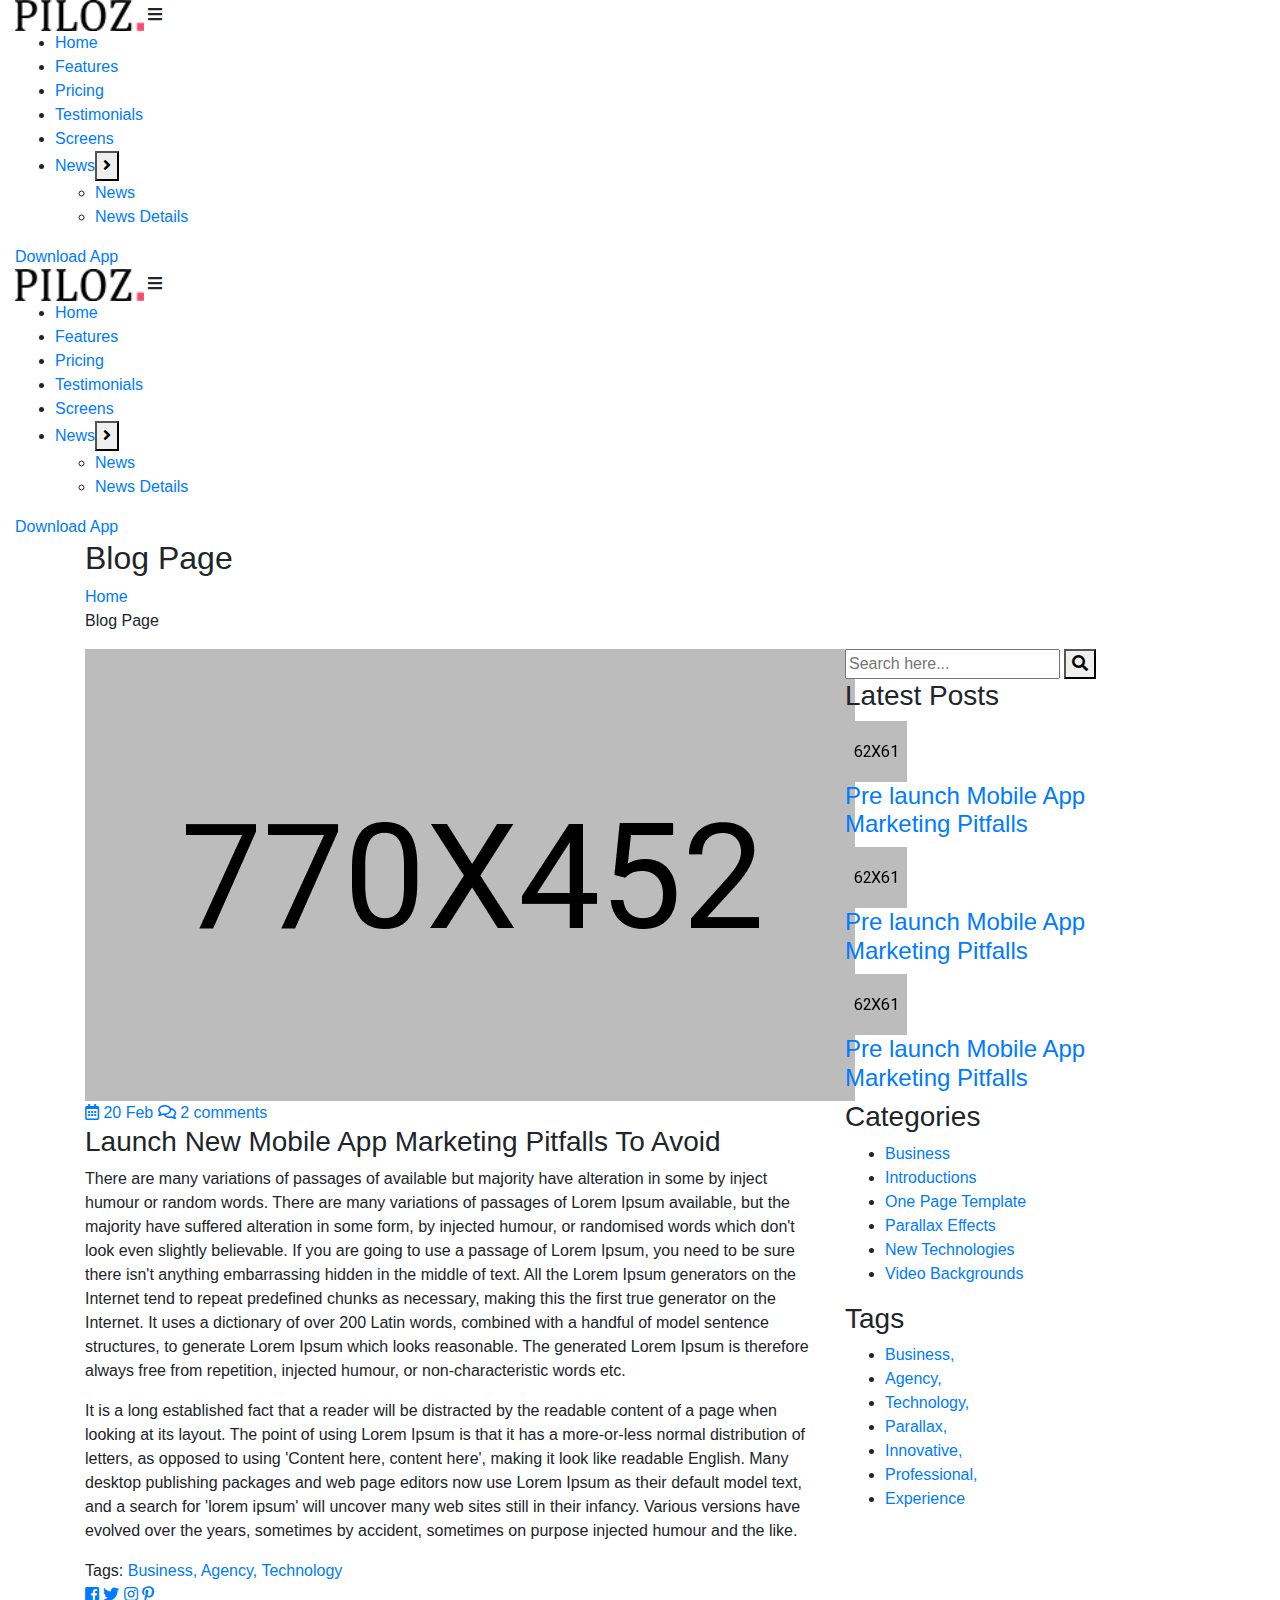
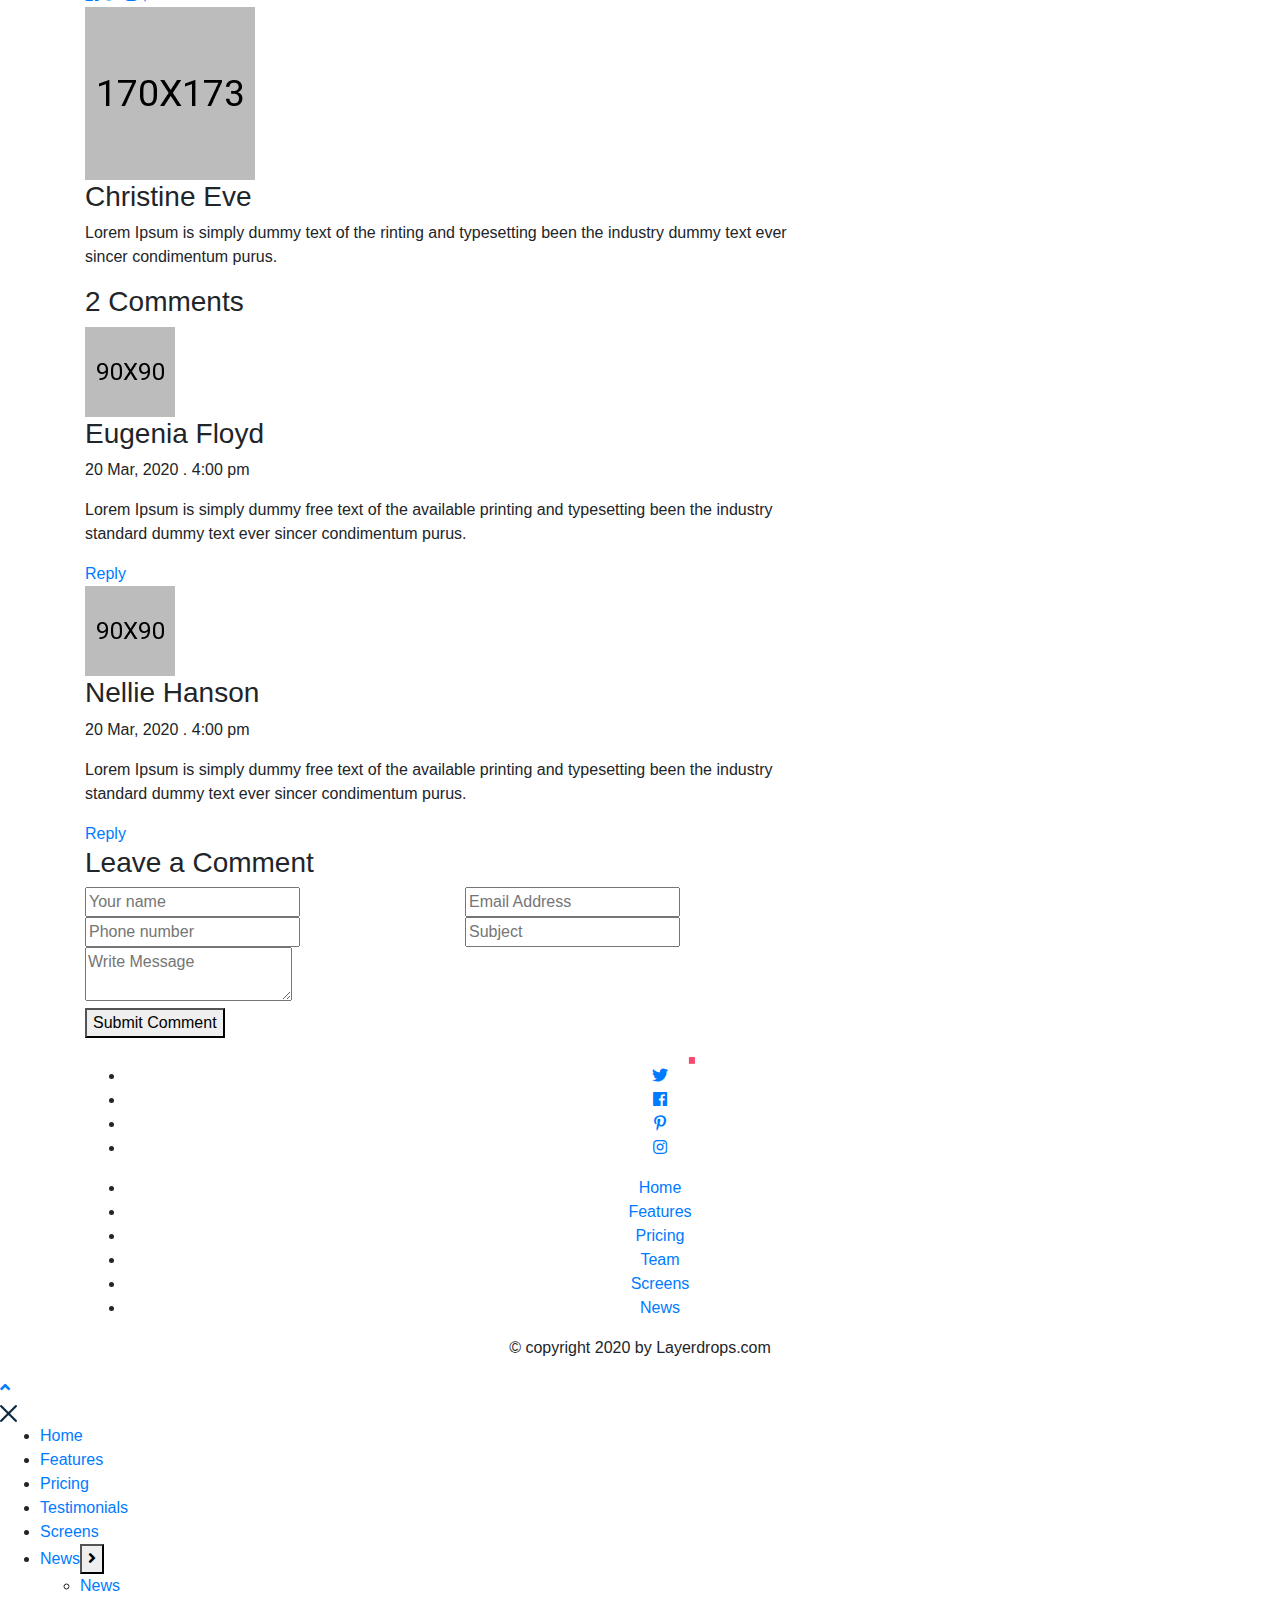
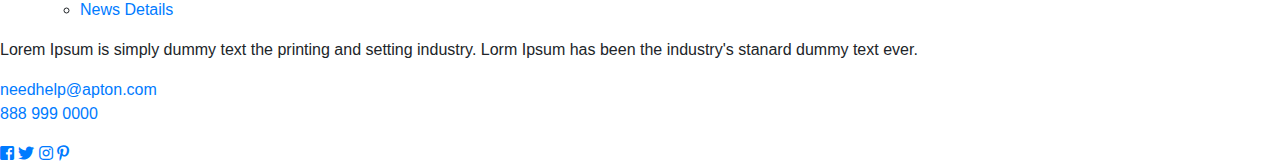
==== blog-details.html @ c259023e "the first commit" ====
<!DOCTYPE html>
<html lang="en">

<head>
    <meta charset="UTF-8">
    <meta name="viewport" content="width=device-width, initial-scale=1.0">
    <title>Piloz. || Blog Page || App Landing HTML Template</title>
    <!-- favicon -->
    <link rel="apple-touch-icon" sizes="180x180" href="assets/images/favicons/apple-touch-icon.png">
    <link rel="icon" type="image/png" sizes="32x32" href="assets/images/favicons/favicon-32x32.png">
    <link rel="icon" type="image/png" sizes="16x16" href="assets/images/favicons/favicon-16x16.png">
    <link rel="manifest" href="assets/images/favicons/site.webmanifest">
    <!-- plugin scripts -->
    <link
        href="https://fonts.googleapis.com/css2?family=Barlow:ital,wght@0,300;0,400;0,500;0,600;0,700;0,800;1,300;1,400;1,500;1,600;1,700;1,800&display=swap"
        rel="stylesheet">
    <link href="https://fonts.googleapis.com/css2?family=Prata&display=swap" rel="stylesheet">

    <link rel="stylesheet" href="assets/css/bootstrap.min.css">
    <link rel="stylesheet" href="assets/css/animate.min.css">
    <link rel="stylesheet" href="assets/css/bootstrap-select.min.css">
    <link rel="stylesheet" href="assets/css/bootstrap-datepicker.min.css">
    <link rel="stylesheet" href="assets/css/fontawesome-all.min.css">
    <link rel="stylesheet" href="assets/css/magnific-popup.css">
    <link rel="stylesheet" href="assets/css/owl.carousel.min.css">
    <link rel="stylesheet" href="assets/css/owl.theme.default.min.css">
    <link rel="stylesheet" href="assets/css/piloz-icons.css">

    <!-- theme styles -->
    <link rel="stylesheet" href="assets/css/style.css">
    <link rel="stylesheet" href="assets/css/responsive.css">
</head>

<body>

    <div class="preloader">
        <img src="assets/images/loader.png" height="100" class="preloader__image" alt="">
    </div><!-- /.preloader -->

    <div class="page-wrapper">
        <header class="site-header-one stricky">
            <div class="container-fluid">
                <div class="site-header-one__logo">
                    <a href="index.html">
                        <img src="assets/images/logo-1-1.png" width="129" alt="">
                    </a>
                    <span class="side-menu__toggler"><i class="fa fa-bars"></i></span><!-- /.side-menu__toggler -->
                </div><!-- /.site-header-one__logo -->
                <div class="main-nav__main-navigation">
                    <ul class="main-nav__navigation-box">
                        <li>
                            <a href="index.html">Home</a>
                        </li>
                        <li><a href="index.html#features">Features</a></li>
                        <li><a href="index.html#pricing">Pricing</a></li>
                        <li><a href="index.html#testimonials">Testimonials</a></li>
                        <li><a href="index.html#screens">Screens</a></li>
                        <li class="dropdown ">
                            <a href="index.html#blog">News</a>
                            <ul>
                                <li><a href="blog.html">News</a></li>
                                <li><a href="blog-details.html">News Details</a></li>
                            </ul>
                        </li>
                    </ul><!-- /.main-nav__navigation-box -->
                </div><!-- /.main-nav__main-navigation -->
                <div class="main-nav__right">
                    <a href="#" class="thm-btn main-nav__btn-two"><span>Download App</span></a>
                </div><!-- /.main-nav__right -->
            </div><!-- /.container-fluid -->
        </header><!-- /.site-header-one -->

        <section class="page-header">
            <div class="container">
                <h2>Blog Page</h2>
                <ul class="list-unstyled thm-breadcrumb">
                    <li><a href="index.html">Home</a></li>
                    <li><span>Blog Page</span></li>
                </ul><!-- /.list-unstyled -->
            </div><!-- /.container -->
        </section><!-- /.page-header -->

        <section class="blog-details">
            <div class="container">
                <div class="row">
                    <div class="col-lg-8">
                        <div class="blog-details__main">
                            <div class="blog-details__image">
                                <img src="assets/images/blog/blog-d-1-1.jpg" alt="">
                            </div><!-- /.blog-details__image -->
                            <div class="blog-details__content">
                                <div class="blog-one__meta">
                                    <a href="#"><i class="far fa-calendar-alt"></i> 20 Feb</a>
                                    <a href="#"><i class="far fa-comments"></i> 2 comments</a>
                                </div><!-- /.blog-one__meta -->
                                <h3>Launch New Mobile App Marketing Pitfalls To Avoid</h3>
                                <p>There are many variations of passages of available but majority have alteration in
                                    some by
                                    inject humour or random words. There are many variations of passages of Lorem Ipsum
                                    available, but the majority have suffered alteration in some form, by injected
                                    humour, or
                                    randomised words which don't look even slightly believable. If you are going to use
                                    a
                                    passage of Lorem Ipsum, you need to be sure there isn't anything embarrassing hidden
                                    in the
                                    middle of text. All the Lorem Ipsum generators on the Internet tend to repeat
                                    predefined
                                    chunks as necessary, making this the first true generator on the Internet. It uses a
                                    dictionary of over 200 Latin words, combined with a handful of model sentence
                                    structures, to
                                    generate Lorem Ipsum which looks reasonable. The generated Lorem Ipsum is therefore
                                    always
                                    free from repetition, injected humour, or non-characteristic words etc.</p>
                                <p>It is a long established fact that a reader will be distracted by the readable
                                    content of a
                                    page when looking at its layout. The point of using Lorem Ipsum is that it has a
                                    more-or-less normal distribution of letters, as opposed to using 'Content here,
                                    content
                                    here', making it look like readable English. Many desktop publishing packages and
                                    web page
                                    editors now use Lorem Ipsum as their default model text, and a search for 'lorem
                                    ipsum' will
                                    uncover many web sites still in their infancy. Various versions have evolved over
                                    the years,
                                    sometimes by accident, sometimes on purpose injected humour and the like.</p>
                            </div><!-- /.blog-details__content -->
                            <div class="blog-details__meta">
                                <div class="blog-details__tags">
                                    <span>Tags:</span>
                                    <a href="#">Business,</a>
                                    <a href="#">Agency,</a>
                                    <a href="#">Technology</a>
                                </div><!-- /.blog-details__tags -->
                                <div class="blog-details__share">
                                    <a href="#"><i class="fab fa-facebook-square"></i></a>
                                    <a href="#" class="color-1"><i class="fab fa-twitter"></i></a>
                                    <a href="#" class="color-2"><i class="fab fa-instagram"></i></a>
                                    <a href="#" class="color-3"><i class="fab fa-pinterest-p"></i></a>
                                </div><!-- /.blog-details__share -->
                            </div><!-- /.blog-details__meta -->
                        </div><!-- /.blog-details__main -->

                        <div class="blog-author">
                            <div class="blog-author__image">
                                <img src="assets/images/blog/author-1-1.jpg" alt="">
                            </div><!-- /.blog-author__image -->
                            <div class="blog-author__content">
                                <h3>Christine Eve </h3>
                                <p>Lorem Ipsum is simply dummy text of the rinting and typesetting been the industry
                                    dummy text
                                    ever sincer condimentum purus.</p>
                            </div><!-- /.blog-author__content -->
                        </div><!-- /.blog-author -->

                        <div class="comment-one">
                            <h3 class="comment-one__block-title">2 Comments</h3><!-- /.comment-one__block-title -->
                            <div class="comment-one__single">
                                <div class="comment-one__image">
                                    <img src="assets/images/blog/comment-1-1.jpg" alt="">
                                </div><!-- /.comment-one__image -->
                                <div class="comment-one__content">
                                    <h3>Eugenia Floyd</h3>
                                    <p class="comment-one__date">20 Mar, 2020 <span>.</span> 4:00 pm</p>
                                    <p>Lorem Ipsum is simply dummy free text of the available printing and typesetting
                                        been the
                                        industry standard dummy text ever sincer condimentum purus.</p>
                                </div><!-- /.comment-one__content -->
                                <a href="#" class="thm-btn comment-one__btn"><span>Reply</span></a>
                                <!-- /.thm-btn comment-one__btn -->
                            </div><!-- /.comment-one__single -->
                            <div class="comment-one__single">
                                <div class="comment-one__image">
                                    <img src="assets/images/blog/comment-1-2.jpg" alt="">
                                </div><!-- /.comment-one__image -->
                                <div class="comment-one__content">
                                    <h3>Nellie Hanson</h3>
                                    <p class="comment-one__date">20 Mar, 2020 <span>.</span> 4:00 pm</p>
                                    <p>Lorem Ipsum is simply dummy free text of the available printing and typesetting
                                        been the
                                        industry standard dummy text ever sincer condimentum purus.</p>
                                </div><!-- /.comment-one__content -->
                                <a href="#" class="thm-btn comment-one__btn"><span>Reply</span></a>
                                <!-- /.thm-btn comment-one__btn -->
                            </div><!-- /.comment-one__single -->
                        </div><!-- /.comment-one -->
                        <div class="comment-form">
                            <h3 class="comment-one__block-title">Leave a Comment</h3><!-- /.comment-one__block-title -->
                            <form action="inc/sendemail.php" class="contact-form-validated contact-one__form">
                                <div class="row">
                                    <div class="col-lg-6">
                                        <input type="text" placeholder="Your name" name="name">
                                    </div><!-- /.col-lg-6 -->
                                    <div class="col-lg-6">
                                        <input type="text" placeholder="Email Address" name="email">
                                    </div><!-- /.col-lg-6 -->
                                    <div class="col-lg-6">
                                        <input type="text" placeholder="Phone number" name="website">
                                    </div><!-- /.col-lg-6 -->
                                    <div class="col-lg-6">
                                        <input type="text" placeholder="Subject" name="subject">
                                    </div><!-- /.col-lg-6 -->
                                    <div class="col-lg-12">
                                        <textarea placeholder="Write Message" name="message"></textarea>
                                    </div><!-- /.col-lg-12 -->
                                    <div class="col-lg-12 text-left">
                                        <button type="submit" class="thm-btn contact-one__btn"><span>Submit
                                                Comment</span></button>
                                        <!-- /.thm-btn contact-one__btn -->
                                    </div><!-- /.col-lg-12 -->
                                </div><!-- /.row -->
                            </form><!-- /.contact-one__form -->
                        </div><!-- /.comment-form -->
                    </div><!-- /.col-lg-8 -->
                    <div class="col-lg-4">
                        <div class="sidebar">
                            <div class="sidebar__single sidebar__search">
                                <form action="#" class="sidebar__search-form">
                                    <input type="text" name="search" placeholder="Search here...">
                                    <button type="submit"><i class="fa fa-search"></i></button>
                                </form>
                            </div><!-- /.sidebar__single -->
                            <div class="sidebar__single sidebar__post">
                                <h3 class="sidebar__title">Latest Posts</h3><!-- /.sidebar__title -->
                                <div class="sidebar__post-wrap">
                                    <div class="sidebar__post__single">
                                        <div class="sidebar__post-image">
                                            <div class="inner-block"><img src="assets/images/blog/lp-1-1.jpg"
                                                    alt="Awesome Image" /></div>
                                            <!-- /.inner-block -->
                                        </div><!-- /.sidebar__post-image -->
                                        <div class="sidebar__post-content">
                                            <h4 class="sidebar__post-title"><a href="#">Pre launch Mobile App Marketing
                                                    Pitfalls</a></h4>
                                            <!-- /.sidebar__post-title -->
                                        </div><!-- /.sidebar__post-content -->
                                    </div><!-- /.sidebar__post__single -->
                                    <div class="sidebar__post__single">
                                        <div class="sidebar__post-image">
                                            <div class="inner-block"><img src="assets/images/blog/lp-1-1.jpg"
                                                    alt="Awesome Image" /></div>
                                            <!-- /.inner-block -->
                                        </div><!-- /.sidebar__post-image -->
                                        <div class="sidebar__post-content">
                                            <h4 class="sidebar__post-title"><a href="#">Pre launch Mobile App Marketing
                                                    Pitfalls</a></h4>
                                            <!-- /.sidebar__post-title -->
                                        </div><!-- /.sidebar__post-content -->
                                    </div><!-- /.sidebar__post__single -->
                                    <div class="sidebar__post__single">
                                        <div class="sidebar__post-image">
                                            <div class="inner-block"><img src="assets/images/blog/lp-1-3.jpg"
                                                    alt="Awesome Image" /></div>
                                            <!-- /.inner-block -->
                                        </div><!-- /.sidebar__post-image -->
                                        <div class="sidebar__post-content">
                                            <h4 class="sidebar__post-title"><a href="#">Pre launch Mobile App Marketing
                                                    Pitfalls</a></h4>
                                            <!-- /.sidebar__post-title -->
                                        </div><!-- /.sidebar__post-content -->
                                    </div><!-- /.sidebar__post__single -->
                                </div><!-- /.sidebar__post-wrap -->
                            </div><!-- /.sidebar__single -->
                            <div class="sidebar__single sidebar__category">
                                <h3 class="sidebar__title">Categories</h3><!-- /.sidebar__title -->
                                <ul class="sidebar__category-list">
                                    <li class="sidebar__category-list-item"><a href="#">Business</a></li>
                                    <li class="sidebar__category-list-item"><a href="#">Introductions</a></li>
                                    <li class="sidebar__category-list-item"><a href="#">One Page Template</a></li>
                                    <li class="sidebar__category-list-item"><a href="#">Parallax Effects</a></li>
                                    <li class="sidebar__category-list-item"><a href="#">New Technologies</a></li>
                                    <li class="sidebar__category-list-item"><a href="#">Video Backgrounds</a></li>
                                </ul><!-- /.sidebar__category-list -->
                            </div><!-- /.sidebar__single -->
                            <div class="sidebar__single sidebar__tags">
                                <h3 class="sidebar__title">Tags</h3><!-- /.sidebar__title -->
                                <ul class="sidebar__tags-list">
                                    <li class="sidebar__tags-list-item"><a href="#">Business,</a></li>
                                    <li class="sidebar__tags-list-item"><a href="#">Agency,</a></li>
                                    <li class="sidebar__tags-list-item"><a href="#">Technology,</a></li>
                                    <li class="sidebar__tags-list-item"><a href="#">Parallax,</a></li>
                                    <li class="sidebar__tags-list-item"><a href="#">Innovative,</a></li>
                                    <li class="sidebar__tags-list-item"><a href="#">Professional,</a></li>
                                    <li class="sidebar__tags-list-item"><a href="#">Experience</a></li>
                                </ul><!-- /.sidebar__category-list -->
                            </div><!-- /.sidebar__single -->
                        </div><!-- /.sidebar -->
                    </div><!-- /.col-lg-4 -->
                </div><!-- /.row -->
            </div><!-- /.container -->
        </section><!-- /.blog-details -->

        <footer class="site-footer footer-two">
            <div class="site-footer-bg" style="background-image: url(assets/images/resources/footer-bg-shape-1.png)">
            </div>
            <div class="container">
                <div class="row">
                    <div class="col-xl-12">
                        <div class="footer-upper text-center">
                            <div class="footer-logo">
                                <img src="assets/images/resources/footer-logo.png" alt="Footer Logo">
                            </div>
                            <ul class="footer-widget__social">
                                <li><a href="#"><i class="fab fa-twitter"></i></a></li>
                                <li><a href="#" class="color-1"><i class="fab fa-facebook"></i></a></li>
                                <li><a href="#" class="color-2"><i class="fab fa-pinterest-p"></i></a></li>
                                <li><a href="#" class="color-3"><i class="fab fa-instagram"></i></a></li>
                            </ul>
                            <div class="footer-menu">
                                <ul>
                                    <li><a href="#">Home</a></li>
                                    <li><a href="#">Features</a></li>
                                    <li><a href="#">Pricing</a></li>
                                    <li><a href="#">Team</a></li>
                                    <li><a href="#">Screens</a></li>
                                    <li><a href="#">News</a></li>
                                </ul>
                            </div>
                        </div>
                    </div>
                </div>
            </div>
            <div class="site-footer__bottom">
                <div class="container text-center">
                    <p>© copyright 2020 by Layerdrops.com</p>
                </div><!-- /.container -->
            </div>
        </footer>



    </div><!-- /.page-wrapper -->


    <a href="#" data-target="html" class="scroll-to-target scroll-to-top"><i class="fa fa-angle-up"></i></a>


    <div class="side-menu__block">
        <div class="side-menu__block-overlay custom-cursor__overlay">
            <div class="cursor"></div>
            <div class="cursor-follower"></div>
        </div><!-- /.side-menu__block-overlay -->
        <div class="side-menu__block-inner ">
            <div class="side-menu__top justify-content-end">

                <a href="#" class="side-menu__toggler side-menu__close-btn"><img
                        src="assets/images/shapes/close-1-1.png" alt=""></a>
            </div><!-- /.side-menu__top -->


            <nav class="mobile-nav__container">
                <!-- content is loading via js -->
            </nav>
            <div class="side-menu__sep"></div><!-- /.side-menu__sep -->
            <div class="side-menu__content">
                <p>Lorem Ipsum is simply dummy text the printing and setting industry. Lorm Ipsum has been the
                    industry's stanard dummy text ever. </p>
                <p><a href="mailto:needhelp@apton.com">needhelp@apton.com</a> <br> <a href="tel:888-999-0000">888 999
                        0000</a></p>
                <div class="side-menu__social">
                    <a href="#"><i class="fab fa-facebook-square"></i></a>
                    <a href="#"><i class="fab fa-twitter"></i></a>
                    <a href="#"><i class="fab fa-instagram"></i></a>
                    <a href="#"><i class="fab fa-pinterest-p"></i></a>
                </div>
            </div><!-- /.side-menu__content -->
        </div><!-- /.side-menu__block-inner -->
    </div><!-- /.side-menu__block -->

    <script src="assets/js/jquery-3.5.0.min.js"></script>
    <script src="assets/js/bootstrap.bundle.min.js"></script>
    <script src="assets/js/bootstrap-select.min.js"></script>
    <script src="assets/js/bootstrap-datepicker.min.js"></script>
    <script src="assets/js/isotope.js"></script>
    <script src="assets/js/jquery.ajaxchimp.min.js"></script>
    <script src="assets/js/jquery.waypoints.min.js"></script>
    <script src="assets/js/jquery.counterup.min.js"></script>
    <script src="assets/js/jquery.magnific-popup.min.js"></script>
    <script src="assets/js/jquery.validate.min.js"></script>
    <script src="assets/js/owl.carousel.min.js"></script>
    <script src="assets/js/TweenMax.min.js"></script>
    <script src="assets/js/wow.js"></script>
    <script src="assets/js/theme.js"></script>
</body>

</html>
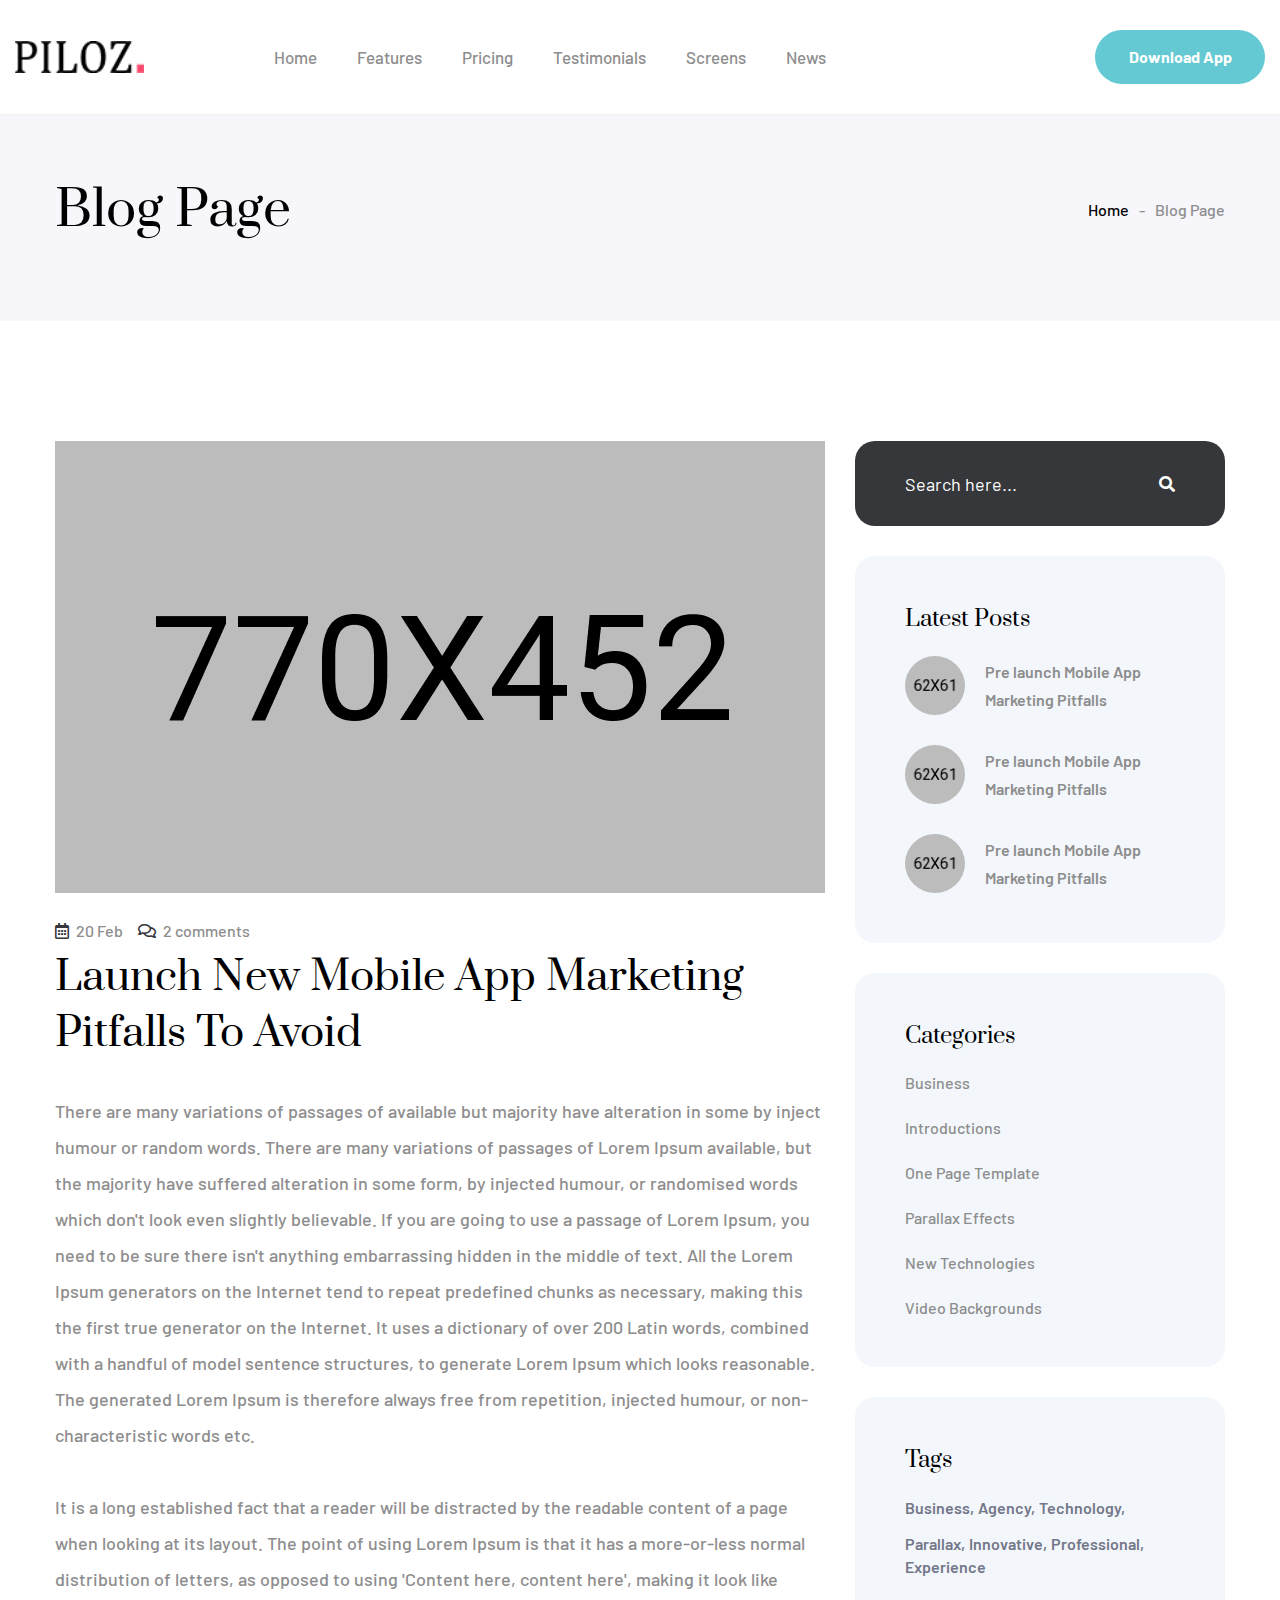
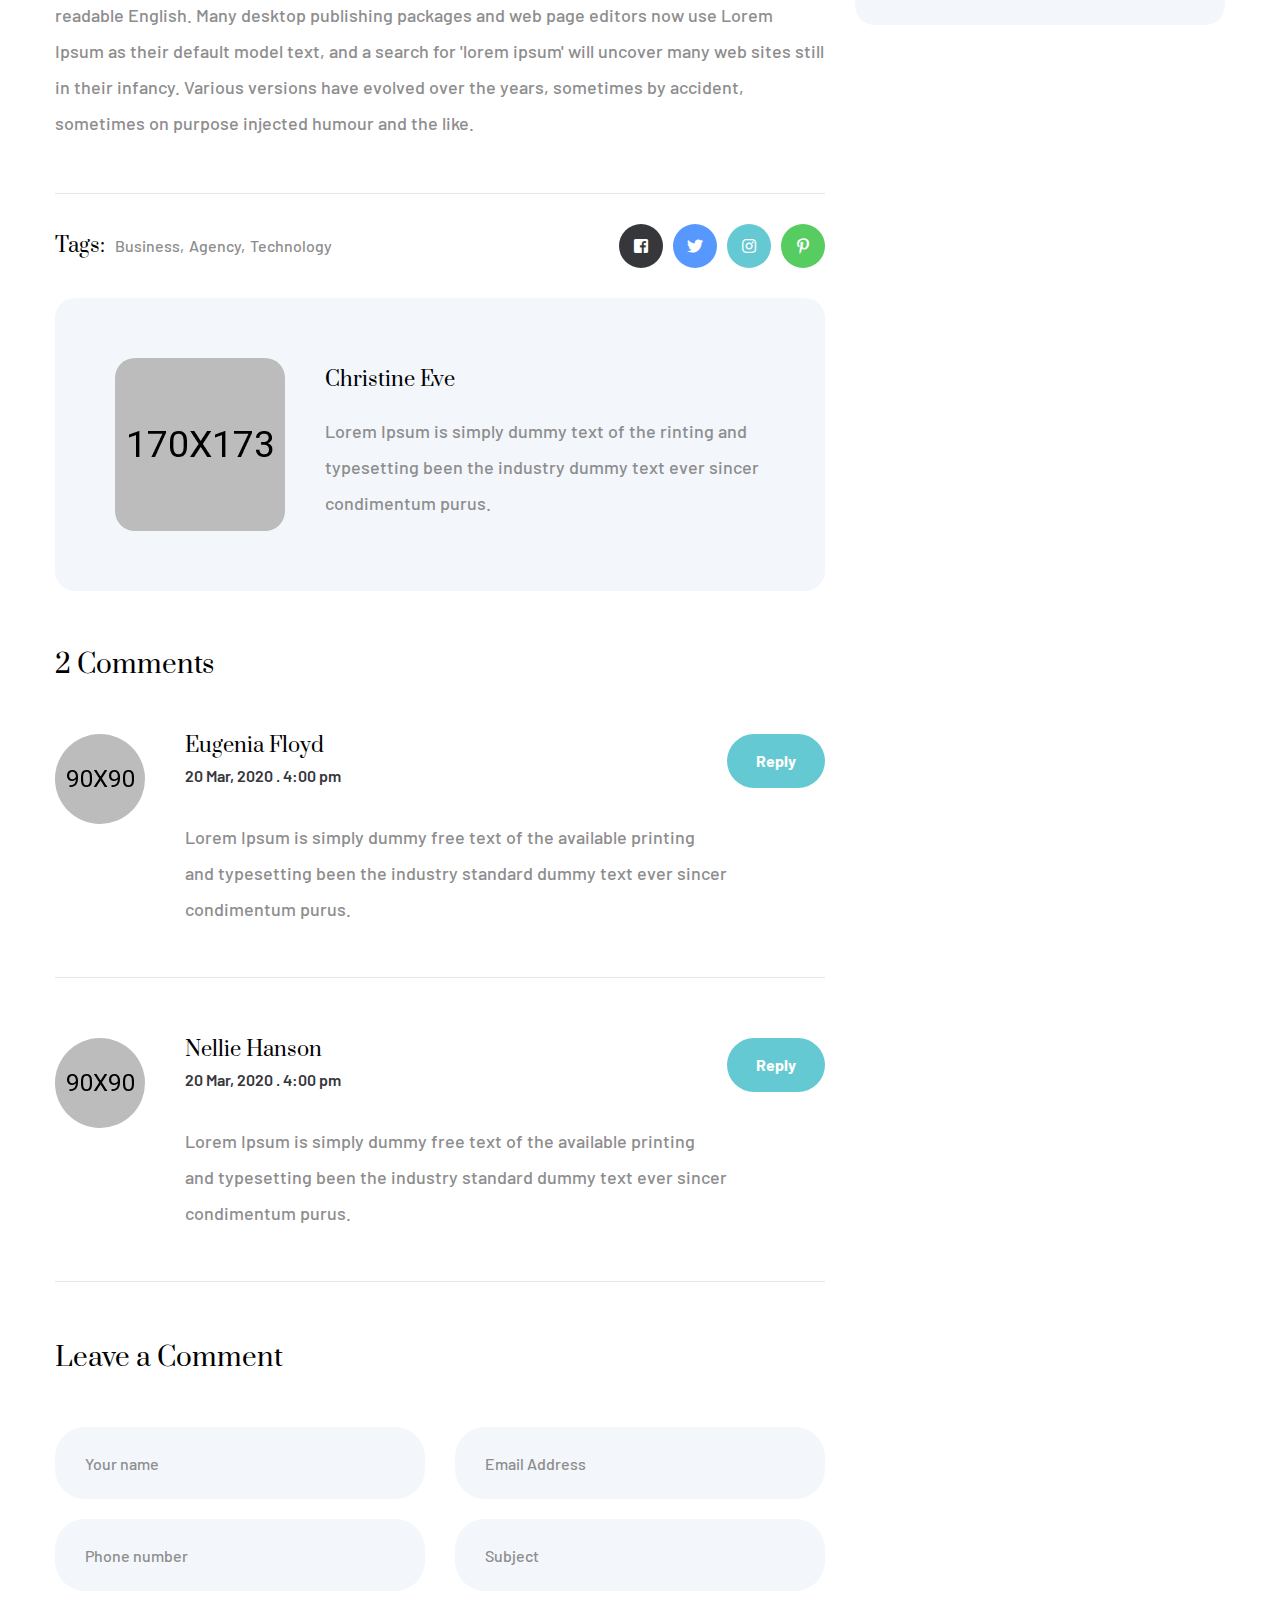
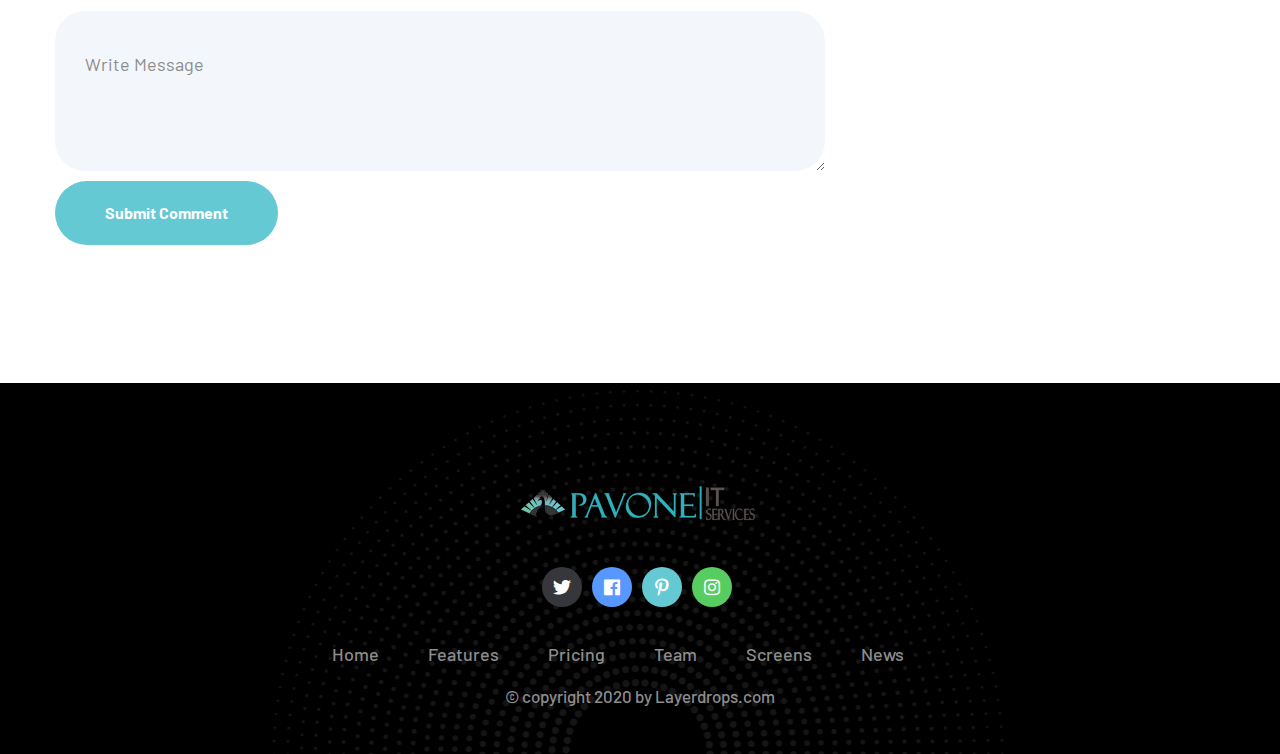
==== commit d4706b27: "some editing" ====
--- a/blog-details.html
+++ b/blog-details.html
@@ -1,10 +1,10 @@
-<!DOCTYPE html>
-<html lang="en">
+<!DOCTYPE htm>
+<htm lang="en">
 
 <head>
     <meta charset="UTF-8">
     <meta name="viewport" content="width=device-width, initial-scale=1.0">
-    <title>Piloz. || Blog Page || App Landing HTML Template</title>
+    <title>Piloz. || Blog Page || App Landing htm Template</title>
     <!-- favicon -->
     <link rel="apple-touch-icon" sizes="180x180" href="assets/images/favicons/apple-touch-icon.png">
     <link rel="icon" type="image/png" sizes="32x32" href="assets/images/favicons/favicon-32x32.png">
@@ -27,7 +27,7 @@
     <link rel="stylesheet" href="assets/css/piloz-icons.css">
 
     <!-- theme styles -->
-    <link rel="stylesheet" href="assets/css/style.css">
+    <link rel="stylesheet" href="assets/css/style.min.css">
     <link rel="stylesheet" href="assets/css/responsive.css">
 </head>
 
@@ -41,7 +41,7 @@
         <header class="site-header-one stricky">
             <div class="container-fluid">
                 <div class="site-header-one__logo">
-                    <a href="index.html">
+                    <a href="index.htm">
                         <img src="assets/images/logo-1-1.png" width="129" alt="">
                     </a>
                     <span class="side-menu__toggler"><i class="fa fa-bars"></i></span><!-- /.side-menu__toggler -->
@@ -49,17 +49,17 @@
                 <div class="main-nav__main-navigation">
                     <ul class="main-nav__navigation-box">
                         <li>
-                            <a href="index.html">Home</a>
+                            <a href="index.htm">Home</a>
                         </li>
-                        <li><a href="index.html#features">Features</a></li>
-                        <li><a href="index.html#pricing">Pricing</a></li>
-                        <li><a href="index.html#testimonials">Testimonials</a></li>
-                        <li><a href="index.html#screens">Screens</a></li>
+                        <li><a href="index.htm#features">Features</a></li>
+                        <li><a href="index.htm#pricing">Pricing</a></li>
+                        <li><a href="index.htm#testimonials">Testimonials</a></li>
+                        <li><a href="index.htm#screens">Screens</a></li>
                         <li class="dropdown ">
-                            <a href="index.html#blog">News</a>
+                            <a href="index.htm#blog">News</a>
                             <ul>
-                                <li><a href="blog.html">News</a></li>
-                                <li><a href="blog-details.html">News Details</a></li>
+                                <li><a href="blog.htm">News</a></li>
+                                <li><a href="blog-details.htm">News Details</a></li>
                             </ul>
                         </li>
                     </ul><!-- /.main-nav__navigation-box -->
@@ -74,7 +74,7 @@
             <div class="container">
                 <h2>Blog Page</h2>
                 <ul class="list-unstyled thm-breadcrumb">
-                    <li><a href="index.html">Home</a></li>
+                    <li><a href="index.htm">Home</a></li>
                     <li><span>Blog Page</span></li>
                 </ul><!-- /.list-unstyled -->
             </div><!-- /.container -->
@@ -331,7 +331,7 @@
     </div><!-- /.page-wrapper -->
 
 
-    <a href="#" data-target="html" class="scroll-to-target scroll-to-top"><i class="fa fa-angle-up"></i></a>
+    <a href="#" data-target="htm" class="scroll-to-target scroll-to-top"><i class="fa fa-angle-up"></i></a>
 
 
     <div class="side-menu__block">
@@ -382,4 +382,4 @@
     <script src="assets/js/theme.js"></script>
 </body>
 
-</html>+</htm>--- a/assets/css/style.min.css
+++ b/assets/css/style.min.css
@@ -0,0 +1 @@
+﻿@import"https://fonts.googleapis.com/css2?family=Poppins:wght@500&display=swap";@import"https://fonts.googleapis.com/css2?family=Montserrat:wght@500&display=swap";@import"https://fonts.googleapis.com/css2?family=Raleway:wght@500&display=swap";:root{--thm-font: "Barlow", sans-serif;--heading-font: "Prata", serif;--thm-base: #64c9d3;--thm-base-rgb: 255, 174, 0;--thm-primary: #36373b;--thm-primary-rgb: 250, 73, 110;--thm-black: #000000;--thm-black-rgb: 0, 0, 0}body{font-family:var(--thm-font);color:#8d8d8d;font-size:18px;line-height:36px;font-weight:500}a:active,a:hover,a:focus,a:visited{text-decoration:none}h1,h2,h3,h4,h5,h6{margin:0}ul,li{margin:0;padding:0}.page-wrapper{position:relative;margin:0 auto;width:100%;min-width:300px;overflow:hidden}@media(min-width: 1200px){.container{max-width:1200px}}.thm-btn{display:inline-block;vertical-align:middle;border:none;outline:none;border-radius:32px;font-size:16px;font-weight:bold;color:#fff;padding:0px 50px;line-height:64px;position:relative;transition:all .4s ease;background-color:var(--thm-base);overflow:hidden}.thm-btn:hover{background-color:var(--thm-primary)}.thm-btn span{position:relative;transition:500ms;z-index:10;color:#fff}.pavone{color:var(--thm-base)}.block-title{padding-bottom:43px}.block-title p{margin:0;font-size:20px;font-weight:500;color:var(--thm-primary)}.block-title h3{margin:0;color:var(--thm-black);font-size:60px;margin-top:8px;font-family:var(--heading-font)}.bootstrap-select .btn-light:not(:disabled):not(.disabled).active,.bootstrap-select .btn-light:not(:disabled):not(.disabled):active,.bootstrap-select .show>.btn-light.dropdown-toggle{background-color:transparent !important;box-shadow:none !important;outline:none !important}.bootstrap-select>.dropdown-toggle{box-shadow:none !important}.bootstrap-select .dropdown-toggle:focus,.bootstrap-select>select.mobile-device:focus+.dropdown-toggle{outline:none !important}.bootstrap-select .dropdown-menu{padding-top:0;padding-bottom:0;margin-top:0;z-index:991;border-radius:0}.bootstrap-select .dropdown-menu>li+li>a{border-top:1px solid var(--thm-gray)}.bootstrap-select .dropdown-menu>li.selected>a{background:var(--thm-primary);color:#fff}.bootstrap-select .dropdown-menu>li>a{font-size:16px;font-weight:500;padding:4px 20px;color:var(--thm-black);-webkit-transition:all .4s ease;transition:all .4s ease}.bootstrap-select .dropdown-menu>li>a:hover{background:var(--thm-primary);color:#fff;cursor:pointer}.datepicker.dropdown-menu{min-width:17rem}.datepicker table{width:100%}.post-pagination{display:-webkit-box;display:-ms-flexbox;display:flex;-webkit-box-pack:center;-ms-flex-pack:center;justify-content:center;-webkit-box-align:center;-ms-flex-align:center;align-items:center;-ms-flex-wrap:wrap;flex-wrap:wrap}.post-pagination a{border-radius:50%;border-width:1px;border-style:solid;border-color:rgba(225,90,19,.2);color:#9ca3a9;font-size:18px;font-weight:600;text-align:center;padding:0;display:-webkit-box;display:-ms-flexbox;display:flex;-webkit-box-align:center;-ms-flex-align:center;align-items:center;-webkit-box-pack:center;-ms-flex-pack:center;justify-content:center;width:57px;height:57px;-webkit-transition:all .4s ease;transition:all .4s ease}.post-pagination a:hover{background-color:var(--thm-primary);color:#fff}.post-pagination a.active{background-color:var(--thm-base);color:#fff;cursor:auto}.post-pagination a+a{margin-left:15px}.preloader{position:fixed;background-color:#fff;background-position:center center;background-repeat:no-repeat;top:0;left:0;right:0;bottom:0;z-index:9991;display:-webkit-box;display:-ms-flexbox;display:flex;-webkit-box-pack:center;-ms-flex-pack:center;justify-content:center;-webkit-box-align:center;-ms-flex-align:center;align-items:center;text-align:center}.preloader__image{-webkit-animation-fill-mode:both;animation-fill-mode:both;-webkit-animation-name:flipInY;animation-name:flipInY;-webkit-animation-duration:2s;animation-duration:2s;-webkit-animation-iteration-count:infinite;animation-iteration-count:infinite}.scroll-to-top{display:inline-block;width:45px;height:45px;background-color:var(--thm-primary);position:fixed;bottom:40px;right:40px;z-index:99;text-align:center;-webkit-transition:all .4s ease;transition:all .4s ease;display:none;outline:none;background-size:auto 200%;border-radius:50%;transition:all .4s ease}.scroll-to-top i{color:#fff;font-size:18px;line-height:45px}.scroll-to-top:hover{background-color:var(--thm-base)}.scroll-to-top:hover i{color:#fff}.thm-base-bg{background-color:var(--thm-primary)}.thm-base-bg-2{background-color:var(--thm-base)}.thm-gray-bg{background-color:var(--thm-gray)}.cursor{position:absolute;background-color:#fff;width:6px;height:6px;border-radius:100%;z-index:1;-webkit-transition:.2s cubic-bezier(0.75, -0.27, 0.3, 1.33) opacity,.3s cubic-bezier(0.75, -1.27, 0.3, 2.33) -webkit-transform;transition:.2s cubic-bezier(0.75, -0.27, 0.3, 1.33) opacity,.3s cubic-bezier(0.75, -1.27, 0.3, 2.33) -webkit-transform;transition:.3s cubic-bezier(0.75, -1.27, 0.3, 2.33) transform,.2s cubic-bezier(0.75, -0.27, 0.3, 1.33) opacity;transition:.3s cubic-bezier(0.75, -1.27, 0.3, 2.33) transform,.2s cubic-bezier(0.75, -0.27, 0.3, 1.33) opacity,.3s cubic-bezier(0.75, -1.27, 0.3, 2.33) -webkit-transform;-webkit-user-select:none;-moz-user-select:none;-ms-user-select:none;user-select:none;pointer-events:none;z-index:10000;-webkit-transform:scale(1);transform:scale(1);visibility:hidden}.cursor{visibility:visible}.cursor.active{opacity:.5;-ms-filter:"progid:DXImageTransform.Microsoft.Alpha(Opacity=50)";-webkit-transform:scale(0);transform:scale(0)}.cursor.hovered{opacity:.08;-ms-filter:"progid:DXImageTransform.Microsoft.Alpha(Opacity=8)"}.cursor-follower{position:absolute;background-color:RGBA(255, 255, 255, 0.3);width:50px;height:50px;border-radius:100%;z-index:1;-webkit-transition:.2s cubic-bezier(0.75, -0.27, 0.3, 1.33) opacity,.6s cubic-bezier(0.75, -1.27, 0.3, 2.33) -webkit-transform;transition:.2s cubic-bezier(0.75, -0.27, 0.3, 1.33) opacity,.6s cubic-bezier(0.75, -1.27, 0.3, 2.33) -webkit-transform;transition:.6s cubic-bezier(0.75, -1.27, 0.3, 2.33) transform,.2s cubic-bezier(0.75, -0.27, 0.3, 1.33) opacity;transition:.6s cubic-bezier(0.75, -1.27, 0.3, 2.33) transform,.2s cubic-bezier(0.75, -0.27, 0.3, 1.33) opacity,.6s cubic-bezier(0.75, -1.27, 0.3, 2.33) -webkit-transform;-webkit-user-select:none;-moz-user-select:none;-ms-user-select:none;user-select:none;pointer-events:none;z-index:10000;visibility:hidden}.cursor-follower{visibility:visible}.cursor-follower.active{opacity:.7;-ms-filter:"progid:DXImageTransform.Microsoft.Alpha(Opacity=70)";-webkit-transform:scale(1);transform:scale(1)}.cursor-follower.hovered{opacity:.08;-ms-filter:"progid:DXImageTransform.Microsoft.Alpha(Opacity=8)"}.cursor-follower.close-cursor:before{position:absolute;content:"";height:25px;width:2px;background:#fff;left:48%;top:12px;-webkit-transform:rotate(-45deg);transform:rotate(-45deg);display:inline-block}.cursor-follower.close-cursor:after{position:absolute;content:"";height:25px;width:2px;background:#fff;right:48%;top:12px;-webkit-transform:rotate(45deg);transform:rotate(45deg)}@keyframes ripple{0%{transform:scale(1)}25%{transform:scale(1.1)}50%{transform:scale(1.2)}75%{transform:scale(1.1)}100%{transform:scale(1)}}@-webkit-keyframes videoBtnAnim{0%{-webkit-transform:scale(0.8);transform:scale(0.8)}25%{-webkit-transform:scale(1);transform:scale(1)}50%{-webkit-transform:scale(1.2);transform:scale(1.2)}75%{-webkit-transform:scale(1);transform:scale(1)}100%{-webkit-transform:scale(0.8);transform:scale(0.8)}}@keyframes videoBtnAnim{0%{-webkit-transform:scale(0.8);transform:scale(0.8)}25%{-webkit-transform:scale(1);transform:scale(1)}50%{-webkit-transform:scale(1.2);transform:scale(1.2)}75%{-webkit-transform:scale(1);transform:scale(1)}100%{-webkit-transform:scale(0.8);transform:scale(0.8)}}@-webkit-keyframes banner3Shake{0%{-webkit-transform:rotate3d(0, 1, 0, 0deg);transform:rotate3d(0, 1, 0, 0deg)}30%{-webkit-transform:rotate3d(0, 0, 1, 15deg);transform:rotate3d(0, 0, 1, 15deg)}60%{-webkit-transform:rotate3d(1, 0, 0, 0deg);transform:rotate3d(1, 0, 0, 0deg)}80%{-webkit-transform:rotate3d(0, 0, 1, 15deg);transform:rotate3d(0, 0, 1, 15deg)}100%{-webkit-transform:rotate3d(0, 1, 0, 0deg);transform:rotate3d(0, 1, 0, 0deg)}}@keyframes banner3Shake{0%{-webkit-transform:rotate3d(0, 1, 0, 0deg);transform:rotate3d(0, 1, 0, 0deg)}30%{-webkit-transform:rotate3d(0, 0, 1, 15deg);transform:rotate3d(0, 0, 1, 15deg)}60%{-webkit-transform:rotate3d(1, 0, 0, 0deg);transform:rotate3d(1, 0, 0, 0deg)}80%{-webkit-transform:rotate3d(0, 0, 1, 15deg);transform:rotate3d(0, 0, 1, 15deg)}100%{-webkit-transform:rotate3d(0, 1, 0, 0deg);transform:rotate3d(0, 1, 0, 0deg)}}@-webkit-keyframes ImgBounce{0%{-webkit-transform:translateY(0);transform:translateY(0)}100%{-webkit-transform:translateY(-30px);transform:translateY(-30px)}}@keyframes ImgBounce{0%{-webkit-transform:translateY(0);transform:translateY(0)}100%{-webkit-transform:translateY(-30px);transform:translateY(-30px)}}@-webkit-keyframes squareMover{0%,100%{-webkit-transform:translate(0, 0) rotate(0);transform:translate(0, 0) rotate(0)}20%,60%{-webkit-transform:translate(20px, 40px) rotate(180deg);transform:translate(20px, 40px) rotate(180deg)}30%,80%{-webkit-transform:translate(40px, 60px) rotate(0deg);transform:translate(40px, 60px) rotate(0deg)}}@keyframes squareMover{0%,100%{-webkit-transform:translate(0, 0) rotate(0);transform:translate(0, 0) rotate(0)}20%,60%{-webkit-transform:translate(20px, 40px) rotate(180deg);transform:translate(20px, 40px) rotate(180deg)}30%,80%{-webkit-transform:translate(40px, 60px) rotate(0deg);transform:translate(40px, 60px) rotate(0deg)}}@-webkit-keyframes shapeMover{0%,100%{-webkit-transform:perspective(400px) translateY(0) rotate(0deg) translateZ(0px) translateX(0);transform:perspective(400px) translateY(0) rotate(0deg) translateZ(0px) translateX(0)}50%{-webkit-transform:perspective(400px) rotate(-45deg) translateZ(20px) translateY(20px) translateX(20px);transform:perspective(400px) rotate(-45deg) translateZ(20px) translateY(20px) translateX(20px)}}@keyframes shapeMover{0%,100%{-webkit-transform:perspective(400px) translateY(0) rotate(0deg) translateZ(0px) translateX(0);transform:perspective(400px) translateY(0) rotate(0deg) translateZ(0px) translateX(0)}50%{-webkit-transform:perspective(400px) rotate(-45deg) translateZ(20px) translateY(20px) translateX(20px);transform:perspective(400px) rotate(-45deg) translateZ(20px) translateY(20px) translateX(20px)}}.owl-carousel.owl-dot-type1 .owl-stage-outer{position:relative;display:block;padding-top:0px;padding-bottom:0px}.owl-carousel.owl-dot-type1 .owl-dots{position:relative;display:block;text-align:center;line-height:12px;margin:0 !important}.owl-carousel.owl-dot-type1 .owl-dots .owl-dot{position:relative;display:inline-block;width:12px;height:12px;background:#fff;border:1px solid var(--thm-base);margin:0px 5px;margin-top:50px;padding:0px;border-radius:50%;-webkit-transition:all 100ms linear;transition:all 100ms linear;-webkit-transition-delay:.1s;transition-delay:.1s}.owl-carousel.owl-dot-type1 .owl-dots .owl-dot span{display:none}.owl-carousel.owl-dot-type1 .owl-dots .owl-dot.active{border-color:var(--thm-base);background:var(--thm-base);outline:none}.app-shot-one__carousel .owl-item img{width:80%;margin-left:10%;position:relative}.app-shot-one__carousel .owl-item .shotOverlay{width:80%;height:100%;background:#888;position:absolute;z-index:1000000;top:0;left:10%;background:radial-gradient(transparent -30%, #333333d6);transition:.35s all ease-in-out}.app-shot-one__carousel .owl-item:hover .shotOverlay{opacity:.1}.site-header-one{position:relative;border-bottom:1px solid rgba(0,0,0,.05)}.site-header-one .container-fluid{display:-webkit-box;display:-ms-flexbox;display:flex;-webkit-box-align:center;-ms-flex-align:center;align-items:center;-ms-flex-wrap:wrap;flex-wrap:wrap;padding-left:15px;padding-right:15px;width:100%;max-width:1450px;margin-left:100px;margin-right:auto}@media(max-width: 1550px){.site-header-one .container-fluid{margin-left:auto;margin-right:auto}}.site-header-one__logo .side-menu__toggler{display:none;font-size:22px;color:var(--thm-black);margin-left:30px;cursor:pointer}.main-nav__main-navigation ul{margin:0;padding:0;list-style:none}.main-nav__main-navigation .main-nav__navigation-box{display:-webkit-box;display:-ms-flexbox;display:flex;-webkit-box-align:center;-ms-flex-align:center;align-items:center;margin-left:130px}.main-nav__main-navigation .main-nav__navigation-box>li{padding:39px 0;position:relative}.main-nav__main-navigation .main-nav__navigation-box>li+li{margin-left:40px}.main-nav__main-navigation .main-nav__navigation-box>li>a{font-size:17px;font-weight:500;color:#8d8d8d;display:block;-webkit-transition:500ms;transition:500ms;position:relative}.main-nav__main-navigation .main-nav__navigation-box>li>a:before{content:"";width:100%;height:3px;background-color:var(--thm-base);position:absolute;bottom:0;left:0;-webkit-transform:scale(0, 1);transform:scale(0, 1);-webkit-transition:-webkit-transform 500ms ease;transition:-webkit-transform 500ms ease;transition:transform 500ms ease;transition:transform 500ms ease,-webkit-transform 500ms ease;-webkit-transform-origin:left;transform-origin:left}.main-nav__main-navigation .main-nav__navigation-box>li.current>a,.main-nav__main-navigation .main-nav__navigation-box>li:hover>a{color:#000}.main-nav__main-navigation .main-nav__navigation-box>li.current>a:before,.main-nav__main-navigation .main-nav__navigation-box>li:hover>a:before{-webkit-transform:scale(1, 1);transform:scale(1, 1);-webkit-transform-origin:right;transform-origin:right}.main-nav__main-navigation .dropdown-btn{display:none}.main-nav__right .thm-btn{line-height:54px;padding:0 33.5px}.main-nav__main-navigation .dropdown-btn{display:none}.main-nav__main-navigation .main-nav__navigation-box>li ul{position:absolute;width:210px;background-color:#fff;border-top:4px solid var(--thm-base);box-shadow:2px 2px 5px 1px rgba(0,0,0,.05),-2px 0px 5px 1px rgba(0,0,0,.05);-webkit-transform-origin:top;transform-origin:top;visibility:hidden;opacity:0;-ms-filter:"progid:DXImageTransform.Microsoft.Alpha(Opacity=0)";z-index:991;-webkit-transition:opacity 500ms ease,visibility 500ms ease,-webkit-transform 500ms ease;transition:opacity 500ms ease,visibility 500ms ease,-webkit-transform 500ms ease;transition:transform 500ms ease,opacity 500ms ease,visibility 500ms ease;transition:transform 500ms ease,opacity 500ms ease,visibility 500ms ease,-webkit-transform 500ms ease}.main-nav__main-navigation .main-nav__navigation-box>li ul>li{position:relative}.main-nav__main-navigation .main-nav__navigation-box>li ul>li+li{border-top:1px solid rgba(var(--thm-base-rgb), 0.3)}.main-nav__main-navigation .main-nav__navigation-box>li ul>li>a{display:block;color:var(--thm-black);font-size:16px;font-family:var(--thm-font);word-break:break-all;padding-top:9.5px;padding-bottom:9.5px;padding-left:20px;padding-right:20px;-webkit-transition:all 500ms ease;transition:all 500ms ease}.main-nav__main-navigation .main-nav__navigation-box>li ul>li:hover>a{color:#fff;background-color:var(--thm-black)}.main-nav__main-navigation .main-nav__navigation-box>li>ul{top:100%;left:0;-webkit-transform:translateY(30px);transform:translateY(30px);visibility:hidden;opacity:0;-ms-filter:"progid:DXImageTransform.Microsoft.Alpha(Opacity=0)"}.main-nav__main-navigation .main-nav__navigation-box>li:hover>ul{-webkit-transform:translateY(0);transform:translateY(0);visibility:visible;opacity:1;-ms-filter:"progid:DXImageTransform.Microsoft.Alpha(Opacity=100)"}.main-nav__main-navigation .main-nav__navigation-box>li>ul>li>ul{top:0;left:100%;-webkit-transform:translateX(30px);transform:translateX(30px);visibility:hidden;opacity:0;-ms-filter:"progid:DXImageTransform.Microsoft.Alpha(Opacity=0)"}.main-nav__main-navigation .main-nav__navigation-box>li>ul>li:hover>ul{-webkit-transform:translateX(0px);transform:translateX(0px);visibility:visible;opacity:1;-ms-filter:"progid:DXImageTransform.Microsoft.Alpha(Opacity=100)"}.main-nav__main-navigation .main-nav__navigation-box>li>ul>li>ul>li>ul{display:none}.stricked-menu{position:fixed;top:0;left:0;width:100%;z-index:999;background-color:#fff;box-shadow:0px 6px 13px 0px rgba(0,0,0,.06);opacity:0;-ms-filter:"progid:DXImageTransform.Microsoft.Alpha(Opacity=0)";-webkit-transform:translateY(-110%);transform:translateY(-110%);-webkit-transition:all .4s ease;transition:all .4s ease}.stricked-menu.stricky-fixed{opacity:1;-ms-filter:"progid:DXImageTransform.Microsoft.Alpha(Opacity=100)";-webkit-transform:translateY(0%);transform:translateY(0%)}.stricked-menu .main-nav__main-navigation .main-nav__navigation-box>li{padding:26px 0}.site-header-one .main-nav__right{margin-left:auto}.main-nav__btn{background-image:none;font-size:14px;padding:6px 37.5px;border:2px solid #fff}.main-nav__btn:before{-webkit-transform:scale(0, 1);transform:scale(0, 1);background-image:-webkit-linear-gradient(left, var(--thm-primary) 0%, var(--thm-base) 100%);background-image:linear-gradient(90deg, var(--thm-primary) 0%, var(--thm-base) 100%);top:-2px;left:-2px;right:-2px;bottom:-2px}.main-nav__btn:hover:before{-webkit-transform:scale(1, 1);transform:scale(1, 1)}.main-nav__btn span{color:#fff;-webkit-text-fill-color:#fff}.stricked-menu .main-nav__btn{border-color:var(--thm-black)}.stricked-menu .main-nav__btn span{color:var(--thm-black);-webkit-text-fill-color:var(--thm-black)}.stricked-menu .main-nav__btn:hover span{color:#fff;-webkit-text-fill-color:#fff}.side-menu__block{position:fixed;top:0;left:0;width:100vw;height:100vh;z-index:1000;-webkit-transform:scale(0, 1);transform:scale(0, 1);-webkit-transform-origin:left center;transform-origin:left center;-webkit-transition:-webkit-transform .7s ease;transition:-webkit-transform .7s ease;transition:transform .7s ease;transition:transform .7s ease,-webkit-transform .7s ease}.side-menu__block.active{-webkit-transform:scale(1, 1);transform:scale(1, 1)}.side-menu__block-overlay{width:100%;height:100%;background-color:var(--thm-black);position:absolute;top:0;left:0;right:0;bottom:0;z-index:999;opacity:.7;-ms-filter:"progid:DXImageTransform.Microsoft.Alpha(Opacity=70)"}.side-menu__block-overlay .cursor-follower{background-color:rgba(255,255,255,.3)}.side-menu__block-inner{position:relative;max-width:532px;width:100%;margin-right:auto;height:100vh;background-color:#f6f6fe;z-index:999999;overflow-y:auto;padding:40px 0;padding-top:20px;position:relative}@media(max-width: 575px){.side-menu__block-inner{max-width:480px}}@media(max-width: 480px){.side-menu__block-inner{max-width:400px}}@media(max-width: 375px){.side-menu__block-inner{max-width:300px}}.side-menu__block-inner .mCustomScrollBox{width:100%}.side-menu__top{display:-webkit-box;display:-ms-flexbox;display:flex;-webkit-box-align:center;-ms-flex-align:center;align-items:center;-webkit-box-pack:justify;-ms-flex-pack:justify;justify-content:space-between;padding-left:100px;padding-right:40px}.mobile-nav__container{padding-left:100px;padding-right:100px;padding-top:50px}.mobile-nav__container ul{margin:0;padding:0;list-style:none}.mobile-nav__container li.dropdown ul{display:none;padding-left:.5em}.mobile-nav__container li.dropdown{position:relative}.mobile-nav__container li.dropdown .dropdown-btn{border:none;outline:none;background-color:transparent;color:#9ca3a9;font-size:14px;padding-left:10px;padding-right:10px;width:auto;-webkit-transform:rotate(90deg);transform:rotate(90deg);-webkit-transition:transfrom 500ms ease;transition:transfrom 500ms ease}.mobile-nav__container li.dropdown .dropdown-btn.open{-webkit-transform:rotate(-90deg);transform:rotate(-90deg)}.mobile-nav__container li+li{margin-top:5px}.mobile-nav__container li a{font-family:var(--special-font-smb);display:block;-webkit-transition:all 500ms ease;transition:all 500ms ease;position:relative;font-size:17px;font-family:var(--heading-font);color:var(--thm-black)}.mobile-nav__container li a:hover{color:var(--thm-base)}.mobile-nav__container li.current-menu-item>a,.mobile-nav__container li.current>a{color:var(--thm-base)}.side-menu__social{display:-webkit-box;display:-ms-flexbox;display:flex;-webkit-box-align:center;-ms-flex-align:center;align-items:center;margin-top:40px}.side-menu__social a{display:-webkit-box;display:-ms-flexbox;display:flex;-webkit-box-align:center;-ms-flex-align:center;align-items:center;-webkit-box-pack:center;-ms-flex-pack:center;justify-content:center;width:44px;height:44px;border-radius:50%;background-color:#e4e4ee;font-size:16px;color:#fff;position:relative;overflow:hidden;border-radius:50%}.side-menu__social a:before{content:"";position:absolute;top:0;left:0;right:0;bottom:0;border-radius:50%;-webkit-transform:scale(0);transform:scale(0);background:var(--thm-base);-webkit-transition:-webkit-transform 500ms ease;transition:-webkit-transform 500ms ease;transition:transform 500ms ease;transition:transform 500ms ease,-webkit-transform 500ms ease}.side-menu__social a:hover:before{-webkit-transform:scale(1);transform:scale(1)}.side-menu__social a i{position:relative;z-index:20}.side-menu__social a+a{margin-left:10px}.side-menu__content{padding-left:100px;padding-right:100px;padding-bottom:50px}.side-menu__content p{margin:0;font-size:14px;line-height:32px;color:#7c7d8a;letter-spacing:.02em}.side-menu__content p+p{margin-top:30px}.side-menu__content p a{color:var(--thm-base);-webkit-transition:all 500ms ease;transition:all 500ms ease}.side-menu__content p a:hover{color:var(--thm-primary)}.side-menu__sep{width:calc(100% - 200px);margin-left:auto;margin-right:auto;height:1px;background-color:#fff;margin-top:70px;margin-bottom:70px}.side-menu__text p{font-size:14px;line-height:32px;color:#7c7d8a;margin:0;margin-bottom:25px}.side-menu__text a{color:var(--thm-base);-webkit-transition:all 500ms ease;transition:all 500ms ease}.side-menu__text a:hover{color:var(--thm-black)}.side-menu__block__copy{font-size:16px;font-weight:500;color:#7c7d8a;margin:0}@media(max-width: 575px){.side-menu__top,.side-menu__content,.mobile-nav__container{padding-left:50px;padding-right:50px}.side-menu__sep{margin-top:40px;margin-bottom:40px;width:calc(100% - 100px)}}@media(max-width: 480px){.side-menu__top,.side-menu__content,.mobile-nav__container{padding-left:25px;padding-right:25px}.side-menu__sep{width:calc(100% - 50px)}.side-menu__social{margin-top:40px}.side-menu__social a{width:45px;height:45px}}.banner-one{position:relative;display:block;padding:0 0 108px}.banner-shape-1{position:absolute;top:30px;left:0}.banner-shape-2{position:absolute;top:60px;left:0;-webkit-transform-origin:center bottom;transform-origin:center bottom;-webkit-animation-fill-mode:both;animation-fill-mode:both;-webkit-animation-name:bounce;animation-name:bounce;-webkit-animation-timing-function:ease-out;animation-timing-function:ease-out;-webkit-animation-duration:5s;animation-duration:5s;-webkit-animation-iteration-count:infinite;animation-iteration-count:infinite}.banner-one__bg{position:absolute;top:-200px;right:-250px;height:851px;width:1000px;z-index:-1}.banner-one__content{padding-top:198px}.banner-one__content h3{color:var(--thm-black);font-size:90px;font-weight:400;line-height:105px;margin:0;letter-spacing:-0.02em;font-family:var(--heading-font)}.banner-one__content p{color:#8d8d8d;font-size:18px;margin:35px 0px 44px}.banner-img{position:relative;display:block;max-width:370px;width:100%;padding-top:145px;text-align:center}.banner-bg{position:absolute;top:273px;right:-100px;width:571px;height:475px;background-repeat:no-repeat;z-index:-1}.banner-img img:not(.banner-image__curvs){-webkit-animation:ImgBounce 5s ease-in-out 0s infinite alternate;animation:ImgBounce 5s ease-in-out 0s infinite alternate}.banner-icon-1,.banner-icon-2,.banner-icon-3{height:102px;width:102px;border-radius:50px;background:#fff;text-align:center;display:-webkit-box;display:-ms-flexbox;display:flex;-webkit-box-pack:center;-ms-flex-pack:center;justify-content:center;-webkit-box-align:center;-ms-flex-align:center;align-items:center;box-shadow:0px 2px 14px 1px rgba(0,0,0,.1);font-size:54px;-webkit-transform-origin:center bottom;transform-origin:center bottom;-webkit-animation-fill-mode:both;animation-fill-mode:both;-webkit-animation-name:banner3Shake;animation-name:banner3Shake;-webkit-animation-timing-function:ease-out;animation-timing-function:ease-out;-webkit-animation-duration:5s;animation-duration:5s;-webkit-animation-delay:1s;animation-delay:1s;-webkit-animation-iteration-count:infinite;animation-iteration-count:infinite}.banner-icon-1{position:absolute;top:401px;left:-125px;color:#0c99ff;font-size:45px;width:86px;height:86px}.banner-icon-2{position:absolute;top:663px;left:-111px;color:#ff4770}.banner-icon-3{position:absolute;top:526px;color:#ffaf00;right:-134px}.banner-image__curvs{position:absolute;left:-118px;top:-115px;z-index:-1}.service-one{position:relative;display:block;padding:0 0 120px}.service-one__single{position:relative;display:block;text-align:center;padding:5px 5px 32px 5px;background:#fff;border-radius:30px;-webkit-transition:all 500ms ease;transition:all 500ms ease;box-shadow:0px 4px 10px 2px rgba(0,0,0,.06)}.service-one__single:hover{box-shadow:0px 0px 60px 0px rgba(0,0,0,.1)}.service-one__single .service-icon{background:#fef6f8;padding:30px 0px;border-top-left-radius:30px;border-top-right-radius:30px}.service-one__single .service-icon .icon-box{position:relative;display:-webkit-box;display:-ms-flexbox;display:flex;height:80px;width:80px;border-radius:50px;background:var(--thm-primary);-webkit-box-orient:vertical;-webkit-box-direction:normal;-ms-flex-direction:column;flex-direction:column;-webkit-box-align:center;-ms-flex-align:center;align-items:center;-webkit-box-pack:center;-ms-flex-pack:center;justify-content:center;-ms-flex-wrap:wrap;flex-wrap:wrap;font-size:32px;color:#fff;margin:0 auto;position:relative;z-index:10}.service-one__single .service-icon .icon-box i{position:relative;height:80px;-webkit-box-orient:vertical;-webkit-box-direction:normal;-ms-flex-direction:column;flex-direction:column;-webkit-box-align:center;-ms-flex-align:center;align-items:center;-webkit-box-pack:center;-ms-flex-pack:center;justify-content:center;-ms-flex-wrap:wrap;flex-wrap:wrap;background:var(--thm-primary);width:80px;z-index:10;display:flex;border-radius:50%}.service-one__single .service-icon .icon-box:after,.service-one__single .service-icon .icon-box:before{width:100%;height:100%;border-radius:50%;background-color:var(--thm-primary);position:absolute;top:calc(50% - 40px);left:calc(50% - 40px);content:"";position:absolute;opacity:.15;animation:ripple 3s infinite;-webkit-animation-delay:.9s;animation-delay:.9s;animation-timing-function:linear}.service-one__single .service-icon .icon-box:after{-webkit-animation-delay:.6s;animation-delay:.6s;opacity:.07}.service-one__single .text h3{color:var(--thm-black);font-size:25px;font-weight:600;line-height:30px;padding:28px 0 20px}.service-one__single .text p{margin:0px}.service-one__single .service-icon.icon-bg-2{background:#f3f7fc}.service-one__single .service-icon .icon-box.icon-box-bg-2 i,.service-one__single .service-icon .icon-box.icon-box-bg-2::before,.service-one__single .service-icon .icon-box.icon-box-bg-2::after{background:#5798fe}.service-one__single .service-icon.icon-bg-3{background:#f9f5f0}.service-one__single .service-icon .icon-box.icon-box-bg-3 i,.service-one__single .service-icon .icon-box.icon-box-bg-3::before,.service-one__single .service-icon .icon-box.icon-box-bg-3::after{background:var(--thm-base)}.service-one__single .service-icon.icon-bg-4{background:#f3fcf4}.service-one__single .service-icon .icon-box.icon-box-bg-4 i,.service-one__single .service-icon .icon-box.icon-box-bg-4::before,.service-one__single .service-icon .icon-box.icon-box-bg-4::after{background:#56cc61}.cta-one{position:relative;display:block;padding:117px;background:#f3f7fc}.cta-one__bg-shape-1{position:absolute;top:0;right:0}.cta-one__bg-shape-2{position:absolute;top:125px;right:100px;-webkit-animation-name:squareMover;animation-name:squareMover;-webkit-animation-duration:10s;animation-duration:10s;-webkit-animation-timing-function:linear;animation-timing-function:linear;-webkit-animation-delay:2s;animation-delay:2s;-webkit-animation-iteration-count:infinite;animation-iteration-count:infinite;-webkit-perspective:100px;perspective:100px;-webkit-transform-origin:center center;transform-origin:center center}.cat_one_moc{position:relative;display:block;z-index:1}.cat_one_moc-bg{position:absolute;top:91px;left:-190px;width:310px;height:300px;z-index:-1;-webkit-animation-name:shapeMover;animation-name:shapeMover;-webkit-animation-duration:9s;animation-duration:9s;-webkit-animation-timing-function:linear;animation-timing-function:linear;-webkit-animation-iteration-count:infinite;animation-iteration-count:infinite}.cat_one_content{margin-left:50px}.cat_one_icon-wrap{display:-webkit-box;display:-ms-flexbox;display:flex;-webkit-box-align:center;-ms-flex-align:center;align-items:center;margin-bottom:50px}.cta-one__icon-single{display:-webkit-box;display:-ms-flexbox;display:flex;-webkit-box-align:center;-ms-flex-align:center;align-items:center}.cta-one__icon-single h3{color:var(--thm-black);font-size:20px;font-weight:600;line-height:30px}.cta-one__icon-single+.cta-one__icon-single{margin-left:30px}.cta-one__icon i{width:80px;height:80px;margin-right:20px;display:-webkit-box;display:-ms-flexbox;display:flex;-webkit-box-align:center;-ms-flex-align:center;align-items:center;-webkit-box-pack:center;-ms-flex-pack:center;justify-content:center;text-align:center;border-radius:50%;color:#fff;font-size:30px;background:#5798fe;transform:rotateY(0) perspective(90px);transition:transform 500ms ease}.cta-one__icon-single:hover i{transform:rotateY(180deg) perspective(90px)}.cta-one__icon i.color-2{background-color:#56cc61}.cta-one__text{margin-bottom:35px}.video-one{width:100%;max-width:1170px;margin:0 auto;padding:120px 0 120px}.video-one .container{width:100%;background-repeat:no-repeat;background-position:center center;background-size:cover;position:relative;display:-webkit-box;display:-ms-flexbox;display:flex;-webkit-box-pack:center;-ms-flex-pack:center;justify-content:center;-webkit-box-align:center;-ms-flex-align:center;align-items:center;padding:180px 15px 194px;-webkit-box-orient:vertical;-webkit-box-direction:normal;-ms-flex-direction:column;flex-direction:column;border-radius:20px;z-index:1}.video-one .container:before{position:absolute;height:100%;width:100%;content:"";background:rgba(87,152,254,.4);z-index:-1;top:0;left:0;border-radius:20px}.video-one__btn{width:115px;height:115px;display:-webkit-box;display:-ms-flexbox;display:flex;-webkit-box-pack:center;-ms-flex-pack:center;justify-content:center;-webkit-box-align:center;-ms-flex-align:center;align-items:center;border-radius:50%;text-align:center;-webkit-transition:all 500ms ease;transition:all 500ms ease;position:relative}.video-one__btn:before{content:"";position:absolute;width:100px;height:100px;border-radius:50%;border:1px solid #aecefe;opacity:1;-ms-filter:"progid:DXImageTransform.Microsoft.Alpha(Opacity=100)";top:calc(50% - 50px);left:calc(50% - 50px);-webkit-animation:videoBtnAnim 3s ease-in infinite;animation:videoBtnAnim 3s ease-in infinite;z-index:-1}.video-one__btn:after{content:"";position:absolute;width:140px;height:140px;border-radius:50%;border:1px solid #aecefe;opacity:1;-ms-filter:"progid:DXImageTransform.Microsoft.Alpha(Opacity=100)";top:calc(50% - 70px);left:calc(50% - 70px);-webkit-animation:videoBtnAnim 5s ease-in-out infinite;animation:videoBtnAnim 5s ease-in-out infinite;z-index:-1}.video-one__btn i{color:var(--thm-black);font-size:20px;height:80px;width:80px;line-height:80px;background:#fff;border-radius:50px;text-align:center;-webkit-transition:all 500ms ease;transition:all 500ms ease}.video-one__btn i:hover{background-color:var(--thm-black);color:#fff}.video-title{margin-top:35px}.video-title h2{color:#fff;font-size:60px;font-family:var(--heading-font);text-align:center}.cta-two{position:relative;z-index:10;display:block}.cta-two__bg-shape-1{position:absolute;top:41px;right:293px;-webkit-animation-name:squareMover;animation-name:squareMover;-webkit-animation-duration:10s;animation-duration:10s;-webkit-animation-timing-function:linear;animation-timing-function:linear;-webkit-animation-delay:2s;animation-delay:2s;-webkit-animation-iteration-count:infinite;animation-iteration-count:infinite;-webkit-perspective:100px;perspective:100px;-webkit-transform-origin:center center;transform-origin:center center}.cta-two__moc{margin-left:20px}.block-title.cus-pb{padding-bottom:30px;margin-top:-12px}.cta-two__text p{font-size:24px;line-height:40px;color:#8d8d8d;margin:0}.cta-two__list{margin-top:35px;margin-bottom:52px}.cta-two__list li{margin-bottom:10px}.cta-two__list li i{color:var(--thm-primary);font-size:20px;padding-right:10px}.pricing-one{position:relative;display:block;padding:88px 0 120px}.pricing-one-shape-1{position:absolute;top:-327px;left:0;width:600px;height:1055px}.pricing-one ul.switch-toggler-list{display:-webkit-box;display:-ms-flexbox;display:flex;-webkit-box-align:center;-ms-flex-align:center;align-items:center;-webkit-box-pack:center;-ms-flex-pack:center;justify-content:center;margin-bottom:63px}.pricing-one ul.switch-toggler-list li a{font-size:18px;font-weight:600;color:#737789;padding-left:10px;padding-right:10px;display:block}.pricing-one ul.switch-toggler-list li.active a{color:var(--thm-black)}.pricing-one .switch{position:relative;display:inline-block;width:79px;height:36px;vertical-align:middle;margin:0}.pricing-one .slider{position:absolute;cursor:pointer;top:0;left:0;right:0;bottom:0;-webkit-transition:.4s;transition:.4s;background:var(--thm-base)}.pricing-one .slider:before{position:absolute;content:"";height:26px;width:26px;left:6px;bottom:6px;-webkit-transform:translateX(0px);transform:translateX(0px);background-color:#fff;-webkit-transition:.4s;transition:.4s}.pricing-one .switch.off .slider:before{-webkit-transform:translateX(42px);transform:translateX(42px)}.pricing-one .slider.round{border-radius:35px}.pricing-one .slider.round:before{border-radius:50%}.pricing-one__single{text-align:center;background:#fff;border:1px solid #eaeaea;padding:45px 60px 50px;border-radius:30px}.pricing-one__single .circle{height:80px;width:80px;border-radius:50%;margin:0 auto;position:relative}.pricing-one__single .circle:after,.pricing-one__single .circle:before{width:100%;height:100%;border-radius:50%;background-color:var(--thm-primary);position:absolute;top:calc(50% - 40px);left:calc(50% - 40px);content:"";position:absolute;opacity:.15;animation:ripple 3s infinite;-webkit-animation-delay:.9s;animation-delay:.9s;animation-timing-function:linear}.pricing-one__single .circle:after{-webkit-animation-delay:.6s;animation-delay:.6s;opacity:.07}.pricing-one__single .circle.circle-color-2::before,.pricing-one__single .circle.circle-color-2::after{background-color:#5798fe}.pricing-one__single .circle.circle-color-3::before,.pricing-one__single .circle.circle-color-3::after{background-color:#56cc61}.pricing-one__single .circle .count{height:80px;width:80px;background:var(--thm-primary);border-radius:50%;display:-webkit-box;display:-ms-flexbox;display:flex;-webkit-box-orient:vertical;-webkit-box-direction:normal;-ms-flex-direction:column;flex-direction:column;-webkit-box-pack:center;-ms-flex-pack:center;justify-content:center;-webkit-box-align:center;-ms-flex-align:center;align-items:center;position:relative;z-index:10;top:2px}.pricing-one__single .circle .count h4{color:#fff;font-size:30px;font-family:var(--heading-font)}.pricing-one__single .price{padding:22px 0 34px;border-bottom:1px solid #eaeaea;margin-bottom:38px}.pricing-one__single .price h2{color:var(--thm-black);font-size:45px;font-weight:400;font-family:var(--heading-font)}.pricing-one__single .price p{color:#8d8d8d;font-size:18px;line-height:25px;margin:0}.pricing-one__list{margin-bottom:39px}.pricing-one__list li i{padding-right:7px;color:var(--thm-primary);font-size:14px}.pricing-one__list li i.icon-color-2{color:#5798fe}.pricing-one__list li i.icon-color-3{color:#56cc61}.thm-btn.pricing-one__btn{padding:0 60px}.pricing-one__single .count.count-color-2{background:#5798fe}.pricing-one__single .count.count-color-3{background:#56cc61}.testimonials-one{position:relative;display:block;background:#f3f7fc;padding:120px 0;z-index:1}.testimonials-1-shape-3{position:absolute;top:-80px;right:149px;height:283px;width:283px;-webkit-animation-name:shapeMover;animation-name:shapeMover;-webkit-animation-duration:9s;animation-duration:9s;-webkit-animation-timing-function:linear;animation-timing-function:linear;-webkit-animation-iteration-count:infinite;animation-iteration-count:infinite}.testimonials-1-shape-4{position:absolute;top:-79px;right:0;height:730px;width:1152px;z-index:-1}.testimonials-1-shape-5{position:absolute;top:-1px;left:-261px;height:590px;width:810px}.testimonials-one__single{position:relative;display:block;padding:69px 80px 65px;background:var(--thm-primary);border-radius:30px}.testimonial-one-shape-1{position:absolute;bottom:-47px;left:95px}.testimonials-one__single p.testimonials-one__text{color:#fff;font-size:24px}.testimonials-one__single .testimonials-one__icon{position:absolute;display:-webkit-box;display:-ms-flexbox;display:flex;-webkit-box-pack:center;-ms-flex-pack:center;justify-content:center;top:0;left:0;right:0;bottom:0;-ms-flex-align:center;align-items:center;-webkit-box-align:center;opacity:.1;-ms-filter:"progid:DXImageTransform.Microsoft.Alpha(Opacity=10)"}.testimonials-one__single .testimonials-one__icon i{color:#fff;font-size:110px}.testimonials-one-client-info{display:-webkit-box;display:-ms-flexbox;display:flex;-ms-flex-align:center;align-items:center;-webkit-box-align:center;-webkit-box-orient:horizontal;-webkit-box-direction:normal;-ms-flex-direction:row;flex-direction:row;-webkit-box-pack:start;-ms-flex-pack:start;justify-content:flex-start;margin-top:30px;margin-left:170px}.testimonials-one__image{margin-right:20px}.testimonials-one-client-info h3{color:var(--thm-black);font-size:20px;font-weight:600}.testimonials-one-client-info p{color:#8d8d8d;font-size:16px;line-height:23px;font-weight:600;margin:0}.testimonials-one__single.color-2{background:#5798fe}.app-shot-one{padding-top:120px;padding-bottom:170px;position:relative}.app-shot-one .container-fluid{max-width:1595px;width:100%;position:relative}.app-shot-one .app-shot-one__carousel{padding-top:100.5px;padding-bottom:100.5px;margin-top:-20px}.app-shot-one .app-shot-one__carousel:before{content:"";position:absolute;top:50%;left:50%;-webkit-transform:translate(-50%, -50%);transform:translate(-50%, -50%);background-image:url(../images/app-shots/app-screen-moc6.png);background-position:center center;background-repeat:no-repeat;width:350px;height:750px;background-size:100% auto;box-shadow:0px 0px 60px 0px rgba(5,5,6,.05)}.page-id-1940 .app-shot-one .app-shot-one__carousel:before{background-image:url(../images/app-shots/app-screen-moc3-d.png)}@media(max-width: 1440px){.app-shot-one .app-shot-one__carousel:before{-webkit-transform:translate(-50%, -49%) scaleY(0.95);transform:translate(-50%, -49%) scaleY(0.95)}}@media(max-width: 1199px){.app-shot-one .app-shot-one__carousel:before{-webkit-transform:translate(-50%, -49%) scale(0.8);transform:translate(-50%, -49%) scale(0.8)}}.app-shot-one .app-shot-one__carousel .owl-dots{position:absolute;bottom:-60px;left:0;text-align:center;z-index:10;width:100%}.app-shot-one .owl-item img{-webkit-transition:-webkit-transform .4s ease;transition:-webkit-transform .4s ease;transition:transform .4s ease;transition:transform .4s ease,-webkit-transform .4s ease}.faq-one{position:relative;display:block;background:#fff;padding:0 0 120px}.faq-one-shape-1{position:absolute;top:0;right:225px}[class*=faq-one__bg-shape-]{position:absolute;top:-220px;left:0}.faq-one:before{content:"";position:absolute;top:0;left:0;width:100%;height:185px;background-color:#fff}.faq-one .container{position:relative}@media(min-width: 992px){.faq-one .container{max-width:1000px}}.faq-accrodion .accrodion{position:relative;-webkit-transition:all .4s ease;transition:all .4s ease;background-color:#fff}.faq-accrodion .accrodion:before{content:"";position:absolute;top:-1px;bottom:-1px;left:0px;right:0px;border-radius:0px;-webkit-transform:scaleX(0);transform:scaleX(0);background:var(--thm-primary);border-radius:20px;-webkit-transition:-webkit-transform .4s ease;transition:-webkit-transform .4s ease;transition:transform .4s ease;transition:transform .4s ease,-webkit-transform .4s ease}.faq-accrodion .accrodion+.accrodion{margin-top:20px}.faq-accrodion .accrodion.active{box-shadow:0px 0px 30px 0px rgba(0,0,0,.04)}.faq-accrodion .accrodion.active .accrodion-inner{margin:0 1px;border:none}.faq-accrodion .accrodion.active:before{-webkit-transform:scaleX(1);transform:scaleX(1)}.faq-accrodion .accrodion.active .accrodion-title{padding-bottom:0}.faq-accrodion .accrodion.active .accrodion-title h4{color:var(--thm-primary)}.faq-accrodion .accrodion .accrodion-inner{background-color:#fff;padding:30.5px 0;border-style:solid;border-width:1px;border-color:#eaeaea;border-radius:0px;position:relative;-webkit-transition:all .4s ease;transition:all .4s ease;border-radius:20px}.faq-accrodion .accrodion .accrodion-title{padding:0px 40px;cursor:pointer;position:relative;-webkit-transition:all .4s ease;transition:all .4s ease}@media(max-width: 375px){.faq-accrodion .accrodion .accrodion-title{padding-right:50px}}.faq-accrodion .accrodion .accrodion-title:before{position:absolute;top:50%;right:20px;width:60px;height:60px;background:#5798fe;border-radius:50%;-webkit-transform:translateY(-50%);transform:translateY(-50%);content:"";font-family:"Font Awesome 5 Pro";font-weight:400;font-size:14px;color:#fff;text-align:center;display:-ms-flexbox;display:flex;display:-webkit-box;-webkit-box-pack:center;-ms-flex-pack:center;justify-content:center;-webkit-box-align:center;-ms-flex-align:center;align-items:center;opacity:1;-ms-filter:"progid:DXImageTransform.Microsoft.Alpha(Opacity=100)";-webkit-transition:all 500ms ease;transition:all 500ms ease}.faq-accrodion .accrodion .accrodion-title:after{position:absolute;top:50%;right:20px;width:60px;height:60px;background:var(--thm-base);border-radius:50%;-webkit-transform:translateY(-50%);transform:translateY(-50%);opacity:0;-ms-filter:"progid:DXImageTransform.Microsoft.Alpha(Opacity=0)";content:"";font-weight:400;font-family:"Font Awesome 5 Pro";font-size:14px;color:#fff;text-align:center;display:-webkit-box;display:-ms-flexbox;display:flex;-webkit-box-pack:center;-ms-flex-pack:center;justify-content:center;-webkit-box-align:center;-ms-flex-align:center;align-items:center;-webkit-transition:all 500ms ease;transition:all 500ms ease}.faq-accrodion .accrodion.active .accrodion-title:before{opacity:0;-ms-filter:"progid:DXImageTransform.Microsoft.Alpha(Opacity=0)"}.faq-accrodion .accrodion.active .accrodion-title:after{opacity:1;-ms-filter:"progid:DXImageTransform.Microsoft.Alpha(Opacity=100)"}.faq-accrodion .accrodion .accrodion-title h4{margin:0;color:var(--thm-black);font-size:20px;font-weight:500}@media(max-width: 375px){.faq-accrodion .accrodion .accrodion-title h4{line-height:1.4em}}.faq-accrodion .accrodion .accrodion-content .inner{padding:0 40px;padding-right:50px;padding-top:25px;padding-bottom:0px}.faq-accrodion .accrodion .accrodion-content p{margin:0;color:#8d8d8d;font-size:18px;line-height:36px;font-weight:500}.blog-one{position:relative;display:block;padding:108px 0 120px;background:#f3f7fc}.blog-1-shape-1{position:absolute;top:-148px;left:100px;width:359px;height:357px;z-index:1;-webkit-animation-name:shapeMover;animation-name:shapeMover;-webkit-animation-duration:9s;animation-duration:9s;-webkit-animation-timing-function:linear;animation-timing-function:linear;-webkit-animation-iteration-count:infinite;animation-iteration-count:infinite}.blog-1-shape-2{position:absolute;top:0px;left:-1px;width:674px;height:470px}.blog-1-shape-3{position:absolute;bottom:0;right:-429px;width:818px;height:582px}.blog-one__single{position:relative;display:block;overflow:hidden}.blog-one__single:hover .blog-hover-box{opacity:1;-ms-filter:"progid:DXImageTransform.Microsoft.Alpha(Opacity=100)";-webkit-transform:translateY(0%);transform:translateY(0%)}.blog-one__single:hover .blog-hover-box .icon-box{-webkit-transform:translateY(0);transform:translateY(0);opacity:1;-ms-filter:"progid:DXImageTransform.Microsoft.Alpha(Opacity=100)";transition:all 500ms ease 500ms;-webkit-transition:all 500ms ease 500ms;-ms-transition:all 500ms ease 500ms;-o-transition:all 500ms ease 500ms}.blog-one__single .blog-one__image{position:relative;display:block;overflow:hidden;border-radius:20px}.blog-one__single .blog-one__image img{width:100%}.blog-hover-box{position:absolute;top:0;left:0;width:100%;height:100%;border-radius:20px;overflow:hidden;-webkit-transition:all 700ms ease;transition:all 700ms ease;-webkit-transform:translateY(-100%);transform:translateY(-100%);background-color:rgba(39,43,48,.9)}.blog-hover-box .box{display:table;height:100%;width:100%}.blog-hover-box .icon-box{display:table-cell;vertical-align:middle;text-align:center;opacity:0;-ms-filter:"progid:DXImageTransform.Microsoft.Alpha(Opacity=0)";-webkit-transform:translateY(50px);transform:translateY(50px)}.blog-hover-box .icon-box i{color:#fff;font-size:25px}.blog-hover-box .icon-box i:hover{color:var(--thm-base);transition:all 300ms ease 300ms;-webkit-transition:all 300ms ease 300ms;-ms-transition:all 300ms ease 300ms;-o-transition:all 300ms ease 300ms}.blog-one__content{padding:0 38px;text-align:center}.blog-one__content .blog-one__meta{padding:19px 0 3px}.blog-one__meta a+a{margin-left:12px}.blog-one__content .blog-one__meta a{color:#8d8d8d;font-size:14px}.blog-one__content .blog-one__meta a:hover{color:var(--thm-base);transition:all 300ms ease 300ms;-webkit-transition:all 300ms ease 300ms;-ms-transition:all 300ms ease 300ms;-o-transition:all 300ms ease 300ms}.blog-one__content .blog-one__meta i{color:var(--thm-primary);font-size:15px;padding-right:2px}.blog-one__content .blog-one__meta a:hover i{color:var(--thm-base);transition:all 300ms ease 300ms;-webkit-transition:all 300ms ease 300ms;-ms-transition:all 300ms ease 300ms;-o-transition:all 300ms ease 300ms}.blog-one__content h3 a{color:var(--thm-black);font-size:30px;font-family:var(--heading-font)}.blog-one__content h3 a:hover{color:var(--thm-base);transition:all 300ms ease 300ms;-webkit-transition:all 300ms ease 300ms;-ms-transition:all 300ms ease 300ms;-o-transition:all 300ms ease 300ms}.blog-one__content .blog-one__text{padding:40px 0 24px}.blog-one__content .blog-one__text p{margin:0;color:#8d8d8d}.blog-one__content a.blog-one__btn{line-height:54px;padding:0 35px}.brand-one{position:relative;display:block;padding-top:123px;padding-bottom:124px;border-top:1px solid #eaeaea}@media(min-width: 1200px){.brand-one .container{padding-left:60px;padding-right:60px}}.brand-one__carousel img{opacity:.3;-ms-filter:"progid:DXImageTransform.Microsoft.Alpha(Opacity=30)";-webkit-transition:all 500ms ease;transition:all 500ms ease}.brand-one__carousel img:hover{opacity:.8;-ms-filter:"progid:DXImageTransform.Microsoft.Alpha(Opacity=80)"}.mailchimp-one{position:relative;display:block;z-index:10}.mailchimp-one .inner-container{position:relative;display:block;padding:54px 100px 60px 100px;background:var(--thm-primary);text-align:center;border-radius:20px}.inner-container .mailchimp-one-title{margin-bottom:27px}.inner-container .mailchimp-one-title h2{color:#fff;font-size:50px;font-family:var(--heading-font)}.mailchimp-one__form{background:#fff;max-width:970px;width:100%;margin:0 auto;border-radius:100px;padding:38px 42px}.mailchimp-one__form input[type=text]{height:65px;max-width:620px;width:100%;border:none;background:#eaeaea;border-radius:50px;padding:0 25px}.mailchimp-one__btn{border:none;margin-left:16px}.site-footer{position:relative;display:block;background:var(--thm-black);padding:190px 0 13px;overflow:hidden;margin-top:-135px}.site-footer-bg{position:absolute;bottom:-20%;left:50%;-webkit-transform:translateX(-50%);transform:translateX(-50%);width:739px;height:453px;opacity:.1;-ms-filter:"progid:DXImageTransform.Microsoft.Alpha(Opacity=10)";background-repeat:no-repeat;background-size:cover}.site-footer .container{position:relative}.footer-widget__social{padding:37px 0 29px 0}.footer-widget__social li{list-style:none;display:inline-block;margin-right:6px}.footer-widget__social li a{color:#fff;height:40px;width:40px;border-radius:50px;background:var(--thm-primary);display:inline-block;line-height:40px;-webkit-transition:all 500ms ease;transition:all 500ms ease}.footer-widget__social li a i{line-height:40px}.footer-widget__social li a.color-1{background:#5798fe}.footer-widget__social li a.color-1:hover{color:#5798fe;background-color:#fff}.footer-widget__social li a.color-2{background:var(--thm-base)}.footer-widget__social li a.color-2:hover{color:var(--thm-base);background-color:#fff}.footer-widget__social li a.color-3{background:#56cc61}.footer-widget__social li a.color-3:hover{color:#56cc61;background-color:#fff}.footer-menu{padding-bottom:6px}.footer-menu ul li{list-style:none;display:inline-block}.footer-menu ul li a{color:#8d8d8d;font-size:18px;display:inline-block;padding:0 45px 0 0;-webkit-transition:all 500ms ease;transition:all 500ms ease}.footer-menu ul li a:hover{color:#fff}.site-footer__bottom p{margin:0;color:#8d8d8d;margin-bottom:7px;font-size:17px}.site-footer__bottom p a{color:var(--thm-primary);-webkit-transition:all 500ms ease;transition:all 500ms ease}.site-footer__bottom p a:hover{color:#fff}.page-header{padding:65px 0 81px;background-color:#f6f6fb}.page-header .container{display:-webkit-box;display:-ms-flexbox;display:flex;-ms-flex-wrap:wrap;flex-wrap:wrap;-webkit-box-align:center;-ms-flex-align:center;align-items:center;-webkit-box-pack:justify;-ms-flex-pack:justify;justify-content:space-between}.page-header h2{margin:0;font-size:50px;font-family:var(--heading-font);line-height:1.2em;color:var(--thm-black)}.thm-breadcrumb{display:-webkit-box;display:-ms-flexbox;display:flex;-webkit-box-pack:center;-ms-flex-pack:center;justify-content:center;-webkit-box-align:center;-ms-flex-align:center;align-items:center;margin-bottom:0}.thm-breadcrumb li{color:#8d8d8d;font-size:16px;font-weight:500;line-height:1em;display:-webkit-box;display:-ms-flexbox;display:flex;-webkit-box-align:center;-ms-flex-align:center;align-items:center}.thm-breadcrumb li:not(:last-of-type):after{margin-left:10px;content:"-";margin-right:10px}.thm-breadcrumb li a{color:var(--thm-black);-webkit-transition:500ms ease;transition:500ms ease}.thm-breadcrumb li a:hover{color:var(--thm-base)}.blog-one.blog-two{background:#fff;padding:120px 0 60px}.blog-one__single.mbt-60{margin-bottom:60px}.site-footer.footer-two{padding:93px 0 33px;margin-top:0}.blog-details{position:relative;display:block;padding:120px 0}.blog-details__image{margin-bottom:20px}.blog-details__content .blog-one__meta{display:-webkit-box;display:-ms-flexbox;display:flex;-webkit-box-align:center;-ms-flex-align:center;align-items:center}.blog-details__content .blog-one__meta a{display:-webkit-box;display:-ms-flexbox;display:flex;-webkit-box-align:center;-ms-flex-align:center;align-items:center;color:#8d8d8d;font-size:16px;font-weight:500;-webkit-transition:all 500ms ease;transition:all 500ms ease}.blog-details__content .blog-one__meta a i{color:var(--thm-primary);padding-right:7px}.blog-details__content .blog-one__meta a+a{margin-left:15px}.blog-details__content h3{color:var(--thm-black);font-size:40px;line-height:56px;margin-bottom:32px;font-family:var(--heading-font)}.blog-details__content p+p{margin-top:36px}.blog-details__meta{display:-webkit-box;display:-ms-flexbox;display:flex;-webkit-box-align:center;-ms-flex-align:center;align-items:center;-webkit-box-pack:justify;-ms-flex-pack:justify;justify-content:space-between;border-top:1px solid #e4e4ee;padding-top:30px;padding-bottom:30px;margin-top:52px;-ms-flex-wrap:wrap;flex-wrap:wrap}.blog-details__tags{display:-webkit-box;display:-ms-flexbox;display:flex;-webkit-box-align:baseline;-ms-flex-align:baseline;align-items:baseline}.blog-details__tags span{color:var(--thm-black);font-size:20px;margin-right:10px;font-family:var(--heading-font)}.blog-details__tags a{color:#8d8d8d;font-size:16px}.blog-details__tags a+a{margin-left:5px}.blog-details__share{display:-webkit-box;display:-ms-flexbox;display:flex;-webkit-box-align:center;-ms-flex-align:center;align-items:center}.blog-details__share a{display:-webkit-box;display:-ms-flexbox;display:flex;-webkit-box-align:center;-ms-flex-align:center;align-items:center;-webkit-box-pack:center;-ms-flex-pack:center;justify-content:center;width:44px;height:44px;border-radius:50%;background-color:var(--thm-primary);font-size:16px;color:#fff;position:relative;overflow:hidden;border-radius:50%;-webkit-transition:all 500ms ease;transition:all 500ms ease}.blog-details__share a:hover{color:var(--thm-primary);background-color:var(--thm-black)}.blog-details__share a+a{margin-left:10px}.blog-details__share a.color-1{background:#5798fe}.blog-details__share a.color-1:hover{background:var(--thm-black);color:#5798fe}.blog-details__share a.color-2{background:var(--thm-base)}.blog-details__share a.color-2:hover{color:var(--thm-base);background:var(--thm-black)}.blog-details__share a.color-3{background:#56cc61}.blog-details__share a.color-3:hover{color:#56cc61;background-color:#000}.blog-author{background-color:#f3f7fc;border-radius:20px;display:-webkit-box;display:-ms-flexbox;display:flex;-webkit-box-align:center;-ms-flex-align:center;align-items:center;padding:60px;margin-bottom:58px}.blog-author__image>img{width:170px;border-radius:20px}.blog-author__content{padding-left:40px}.blog-author__content h3{color:var(--thm-black);font-size:20px;margin-bottom:21px;font-family:var(--heading-font)}.blog-author__content p{margin:0}.comment-one__block-title{margin:0;margin-bottom:54px;font-size:26px;color:var(--thm-black);font-family:var(--heading-font)}.comment-one__single{display:-webkit-box;display:-ms-flexbox;display:flex;position:relative;border-bottom:1px solid #e4e4ee;padding-bottom:50px;margin-bottom:60px}.comment-one__image{width:90px}.comment-one__image>img{border-radius:50%}.comment-one__content{padding-left:40px}.comment-one__content h3{color:var(--thm-black);font-size:20px;font-family:var(--heading-font)}.comment-one__content .comment-one__date{color:var(--thm-primary);font-size:16px;margin:0;margin-bottom:25px;font-weight:600}.comment-one__content p{margin:0}.comment-one__btn{height:54px;line-height:54px;padding:0 40px;display:flex;align-items:center;justify-content:center}.contact-one__form input[type=text]{border:none;outline:none;display:block;width:100%;height:72px;border-radius:20px;background-color:var(--thm-gray);padding-left:30px;padding-right:30px;color:#8d8d8d;background-color:#f3f7fc;font-size:16px;font-weight:500;margin-bottom:20px;border-radius:30px}.contact-one__form textarea{height:160px;width:100%;background:#f3f7fc;border:none;padding:35px 30px;border-radius:30px;margin-bottom:10px;outline:none}.contact-one__btn{border:none;padding:0 50px}.contact-one__form ::-webkit-input-placeholder{opacity:1;-ms-filter:"progid:DXImageTransform.Microsoft.Alpha(Opacity=100)";color:#8d8d8d}.contact-one__form ::-moz-placeholder{opacity:1;-ms-filter:"progid:DXImageTransform.Microsoft.Alpha(Opacity=100)";color:#8d8d8d}.contact-one__form :-ms-input-placeholder{opacity:1;-ms-filter:"progid:DXImageTransform.Microsoft.Alpha(Opacity=100)";color:#8d8d8d}.contact-one__form ::-ms-input-placeholder{opacity:1;-ms-filter:"progid:DXImageTransform.Microsoft.Alpha(Opacity=100)";color:#8d8d8d}.contact-one__form ::-webkit-input-placeholder{opacity:1;-ms-filter:"progid:DXImageTransform.Microsoft.Alpha(Opacity=100)";color:#8d8d8d}.contact-one__form ::-moz-placeholder{opacity:1;-ms-filter:"progid:DXImageTransform.Microsoft.Alpha(Opacity=100)";color:#8d8d8d}.contact-one__form :-ms-input-placeholder{opacity:1;-ms-filter:"progid:DXImageTransform.Microsoft.Alpha(Opacity=100)";color:#8d8d8d}.contact-one__form ::placeholder{opacity:1;-ms-filter:"progid:DXImageTransform.Microsoft.Alpha(Opacity=100)";color:#8d8d8d}.contact-one__form textarea::-webkit-input-placeholder{opacity:1;-ms-filter:"progid:DXImageTransform.Microsoft.Alpha(Opacity=100)";color:#8d8d8d}.contact-one__form textarea:-moz-placeholder{opacity:1;-ms-filter:"progid:DXImageTransform.Microsoft.Alpha(Opacity=100)";color:#8d8d8d}.contact-one__form textarea::-moz-placeholder{opacity:1;-ms-filter:"progid:DXImageTransform.Microsoft.Alpha(Opacity=100)";color:#8d8d8d}.contact-one__form textarea:-ms-input-placeholder{opacity:1;-ms-filter:"progid:DXImageTransform.Microsoft.Alpha(Opacity=100)";color:#8d8d8d}.sidebar__search-form{width:100%;height:85px;position:relative;border-radius:20px;background:var(--thm-primary)}.sidebar__search-form input{width:100%;height:100%;background-color:transparent;border:none;outline:none;color:#fff;padding-left:50px;padding-right:37px}.sidebar__search-form ::-webkit-input-placeholder{opacity:1;-ms-filter:"progid:DXImageTransform.Microsoft.Alpha(Opacity=100)";color:#fff}.sidebar__search-form :-ms-input-placeholder{opacity:1;-ms-filter:"progid:DXImageTransform.Microsoft.Alpha(Opacity=100)";color:#fff}.sidebar__search-form ::-ms-input-placeholder{opacity:1;-ms-filter:"progid:DXImageTransform.Microsoft.Alpha(Opacity=100)";color:#fff}.sidebar__search-form ::-moz-placeholder{opacity:1;-ms-filter:"progid:DXImageTransform.Microsoft.Alpha(Opacity=100)";color:#fff}.sidebar__search-form ::-webkit-input-placeholder{opacity:1;-ms-filter:"progid:DXImageTransform.Microsoft.Alpha(Opacity=100)";color:#fff}.sidebar__search-form :-ms-input-placeholder{opacity:1;-ms-filter:"progid:DXImageTransform.Microsoft.Alpha(Opacity=100)";color:#fff}.sidebar__search-form ::placeholder{opacity:1;-ms-filter:"progid:DXImageTransform.Microsoft.Alpha(Opacity=100)";color:#fff}.sidebar__search-form button[type=submit]{background-color:transparent;border:none;outline:none;position:absolute;top:50%;right:50px;-webkit-transform:translateY(-50%);transform:translateY(-50%);cursor:pointer;padding:0;-webkit-transition:all .4s ease;transition:all .4s ease}.sidebar__search-form button[type=submit] i{font-size:16px;color:#fff;-webkit-transition:all .4s ease;transition:all .4s ease}@media(max-width: 991px){.sidebar{margin-top:50px}}.sidebar__title{margin:0;color:var(--thm-black);font-size:22px;margin-bottom:24px;font-family:var(--heading-font)}.sidebar__single:not(.sidebar__search){padding:50px;background-color:#f3f7fc;border-radius:20px}@media(max-width: 1199px){.sidebar__single:not(.sidebar__search){padding:30px}}.sidebar__single+.sidebar__single{margin-top:30px}.sidebar__post__single+.sidebar__post__single{margin-top:30px}.sidebar__post-image,.sidebar__post-content{display:table-cell;vertical-align:middle}.sidebar__post-image{width:60px}.sidebar__post-image .inner-block{width:100%}.sidebar__post-image .inner-block>img{width:100%;border-radius:50%}.sidebar__post-content{padding-left:20px}.sidebar__post-title{margin:0;font-size:16px;line-height:28px;font-weight:600;color:#8d8d8d}.sidebar__post-title a{color:inherit;-webkit-transition:all .4s ease;transition:all .4s ease}.sidebar__post-title a:hover{color:var(--thm-black)}.sidebar__category-list{margin:0;padding:0;list-style:none}.sidebar__category-list-item{line-height:1em}.sidebar__category-list-item a{color:#8d8d8d;font-size:16px;font-weight:500;display:block;position:relative;-webkit-transition:all .4s ease;transition:all .4s ease}.sidebar__category-list-item a:hover{color:var(--thm-black)}.sidebar__category-list-item+.sidebar__category-list-item{margin-top:27px}.sidebar__tags-list{margin:0;padding:0;list-style:none;margin-top:-10px}.sidebar__tags-list-item{display:inline-block;vertical-align:middle;line-height:1em}.sidebar__tags-list-item a{display:block;color:#737789;font-size:16px;font-weight:600;line-height:1em;-webkit-transition:all .4s ease;transition:all .4s ease}.sidebar__tags-list-item a:hover{color:var(--thm-black)}/*# sourceMappingURL=style.min.css.map */
